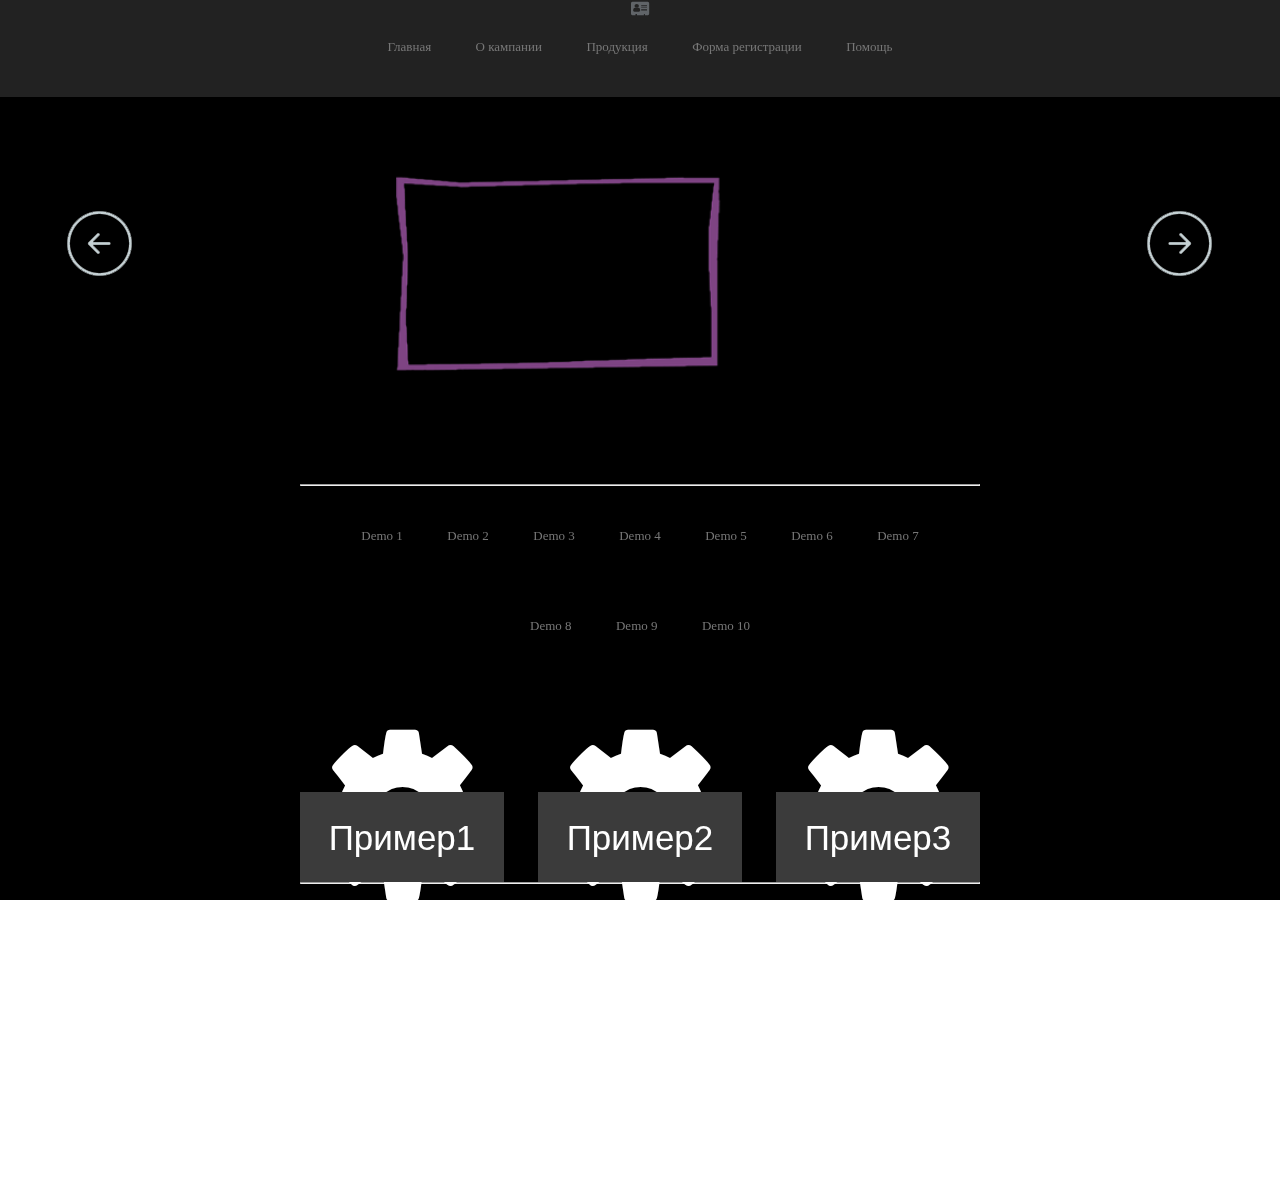
==== index.html @ 9a4ede52 "master" ====
<!DOCTYPE html>
<html>
<head>
	<title>Слайдер на CSS</title>
	<link rel="stylesheet" type="text/css" href="style.css">
	<i class="fa fa-address-card" aria-hidden="true"></i>
	    <link rel="stylesheet" type="text/css" href="css/style.css" />
        <script src="js/cufon-yui.js" type="text/javascript"></script>
        <script src="js/ChunkFive_400.font.js" type="text/javascript"></script>
        <link rel="stylesheet" type="text/css" href="css/demo.css" />
        <link rel="stylesheet" type="text/css" href="css/style3.css" />
        <link rel="stylesheet" href="http://maxcdn.bootstrapcdn.com/font-awesome/4.3.0/css/font-awesome.min.css">
		<script type="text/javascript" src="js/modernizr.custom.86080.js"></script>

	<meta charset="utf-8">


	<nav>
			
	<ul>
				<li><a href="index.html">Главная</a></li>
				<li><a href="index.html">О кампании</a></li>
				<li><a href="index.html">Продукция</a></li>
				<li class="drop">
					<a href="register.html">Форма регистрации</a>

					</style>

					
					<div class="dropdownContain">
						<div class="dropOut">
							<div class="triangle"></div>
							<ul>
								<li>Plan</li>
								<li>Account Settings</li>
								<li>Switch Account</li>
								<li>Sign Out</li>
							</ul>
						</div>


					</div>


				
				</li>
				<li><a href="#">Помощь</a></li>


			</ul>

	</nav>


</head></ul>



<body id="body">

        <ul class="body_slides">
            <li></li>
            <li></li>
            <li></li>
        </ul>




	<div class="all">
	

		<input checked type="radio" name="respond" id="desktop">
			<article id="slider">
					<input checked type="radio" name="slider" id="switch1">
					<input type="radio" name="slider" id="switch2">
					<input type="radio" name="slider" id="switch3">
					<input type="radio" name="slider" id="switch4">
					<input type="radio" name="slider" id="switch5">
				<div id="slides">
					<div id="overflow">
						<div class="image">
							<article><img src="visit/1.png"></article>
							<article><img src="visit/2.png"></article>
							<article><img src="visit/3.png"></article>
							<article><img src="visit/4.png"></article>
							<article><img src="visit/5.png"></article>
						</div>
					</div>
				</div>

				<div id="controls">
					<label for="switch1"></label>
					<label for="switch2"></label>
					<label for="switch3"></label>
					<label for="switch4"></label>
					<label for="switch5"></label>
				</div>
			</article>




	</div>
	<div class="new">
<br>
<br>
<br>
<br>
<br>
<br>
<br>
<br>
<br>
<br>
<br>
<br>
<br>
<br>
<hr>
<div class="midb">
            <div class="more">
                <ul>
                    <li><a href="index.html">Demo 1</a></li>
                    <li class="selected"><a href="index2.html">Demo 2</a></li>
                    <li><a href="index3.html">Demo 3</a></li>
                    <li><a href="index4.html">Demo 4</a></li>
                    <li><a href="index5.html">Demo 5</a></li>
                    <li><a href="index6.html">Demo 6</a></li>
                    <li><a href="index7.html">Demo 7</a></li>
                    <li><a href="index8.html">Demo 8</a></li>
                    <li><a href="index9.html">Demo 9</a></li>
                    <li><a href="index10.html">Demo 10</a></li>
                </ul>
            </div>

<div class="modern">
	
<div class="bulletsBlock">
    <div class="bullet-item">
        <span class="iconBullet fa fa-cog"></span>
        <p class="titleBullet">Пример1</p>
        <p class="hideText">Дополнительный<br>скрытый текст 1</p>
    </div>
 
    <div class="bullet-item">
        <span class="iconBullet fa fa-cog"></span>
        <p class="titleBullet">Пример2</p>
        <p class="hideText">Дополнительный<br>скрытый текст 1</p>
    </div>
 
    <div class="bullet-item">
        <span class="iconBullet fa fa-cog"></span>
        <p class="titleBullet">Пример3</p>
        <p class="hideText">Дополнительный<br>скрытый текст 1</p>
    </div>
</div>

</div>

				</div>
				<hr>

</div>
</div>

<br>
<br>
<br>
<br>
<br>
<br>
<br>




</div>

<!-- BEGIN JIVOSITE CODE {literal} -->
<script type='text/javascript'>
(function(){ var widget_id = '4MG8WZhNES';var d=document;var w=window;function l(){
var s = document.createElement('script'); s.type = 'text/javascript'; s.async = true; s.src = '//code.jivosite.com/script/widget/'+widget_id; var ss = document.getElementsByTagName('script')[0]; ss.parentNode.insertBefore(s, ss);}if(d.readyState=='complete'){l();}else{if(w.attachEvent){w.attachEvent('onload',l);}else{w.addEventListener('load',l,false);}}})();</script>
<!-- {/literal} END JIVOSITE CODE --></body>
</div>
</html>
---- style.css ----
body {
	
	color: #606468;
	font-family: 'Open Sans', Arial, sans-serif;
	font-size: 14px;
	line-height: 1.5em;
	margin-left: 400px;
	margin-right: 400px;
	margin-top: 50px;
}
@charset "utf-8";
/* CSS Document */


*{
	margin:0;
	padding:0;
}

h1{
	font-size:35px;
}
h2{
	font-size:20px;
	padding:0px 0px 40px 0px;
	color:#aaa;
}
h2 span{
	color:#ffa800;
}
a{
	color:#777;
}
a:hover{
	color:#222;
}
p{
	padding:5px 0px;
}
.wrapper{
	width:960px;
	margin:20px auto;
	min-height:550px;
}
.box{
	width:49%;
}
.left{
	float:left;
}
.right{
	float:right;
}
.clear{
	clear:both;
}
a.back{
	color:#777;
	position:fixed;
	top:5px;
	right:10px;
	text-decoration:none;
}
/* Form Style */
.form_wrapper{
	background:#fff;
	border:5px solid #ddd; opacity: 0.9;
	margin:0 auto;
	width:550px;
	font-size:16px;
	-moz-box-shadow:1px 1px 7px #ccc;
	-webkit-box-shadow:1px 1px 7px #ccc;
	box-shadow:1px 1px 7px #ccc;
}
.form_wrapper h3{
	padding:20px 30px 20px 30px;
	background-color:#444;
	color:#fff;
	font-size:25px;
	border-bottom:1px solid #ddd;
}
.form_wrapper form{
	display:none;
	background:#fff;
}
.form_wrapper .column{
	width:47%;
	float:left;
}
form.active{
	display:block;
}
form.login{
	width:550px;
}
form.register{
	width:550px;
}
form.forgot_password{
	width:300px;
}
.form_wrapper a{
	text-decoration:none;
	color:#777;
	font-size:12px;
}
.form_wrapper a:hover{
	color:#000;
}
.form_wrapper label{
	display:block;
	padding:10px 30px 0px 30px;
	margin:10px 0px 0px 0px;
}
.form_wrapper input[type="text"],
.form_wrapper input[type="password"]{
	border: solid 1px #E5E5E5;
	background: #FFFFFF;
	margin: 5px 30px 0px 30px;
	padding: 9px;
	display:block;
	font-size:16px;
	width:76%;
	background: 
		-webkit-gradient(
			linear,
			left top,
			left 25,
			from(#FFFFFF),
			color-stop(4%, #EEEEEE),
			to(#FFFFFF)
		);
	background: 
		-moz-linear-gradient(
			top,
			#FFFFFF,
			#EEEEEE 1px,
			#FFFFFF 25px
			);
	-moz-box-shadow: 0px 0px 8px #f0f0f0;
	-webkit-box-shadow: 0px 0px 8px #f0f0f0;
	box-shadow: 0px 0px 8px #f0f0f0;
}
.form_wrapper input[type="text"]:focus,
.form_wrapper input[type="password"]:focus{
	background:#feffef;
}
.form_wrapper .bottom{
	background-color:#444;
	border-top:1px solid #ddd;
	margin-top:20px;
	clear:both;
	color:#fff;
	text-shadow:1px 1px 1px #000;
}
.form_wrapper .bottom a{
	display:block;
	clear:both;
	padding:10px 30px;
	text-align:right;
	color:#ffa800;
	text-shadow:1px 1px 1px #000;
}
.form_wrapper a.forgot{
	float:right;
	font-style:italic;
	line-height:24px;
	color:#ffa800;
	text-shadow:1px 1px 1px #fff;
}
.form_wrapper a.forgot:hover{
	color:#000;
}
.form_wrapper div.remember{
	float:left;
	width:140px;
	margin:20px 0px 20px 30px;
	font-size:11px;
}
.form_wrapper div.remember input{
	float:left;
	margin:2px 5px 0px 0px;
}
.form_wrapper span.error{
	visibility:hidden;
	color:red;
	font-size:11px;
	font-style:italic;
	display:block;
	margin:4px 30px;
}
.form_wrapper input[type="submit"] {
	background: #e3e3e3;
	border: 1px solid #ccc;
	color: #333;
	font-family: "Trebuchet MS", "Myriad Pro", sans-serif;
	font-size: 14px;
	font-weight: bold;
	padding: 8px 0 9px;
	text-align: center;
	width: 150px;
	cursor:pointer;
	float:right;
	margin:15px 20px 10px 10px;
	text-shadow: 0px 1px 0px #fff;
	-moz-border-radius: 4px;
	-webkit-border-radius: 4px;
	border-radius: 4px;
	-moz-box-shadow: 0px 0px 2px #fff inset;
	-webkit-box-shadow: 0px 0px 2px #fff inset;
	box-shadow: 0px 0px 2px #fff inset;
}
.form_wrapper input[type="submit"]:hover {
	background: #d9d9d9;
	-moz-box-shadow: 0px 0px 2px #eaeaea inset;
	-webkit-box-shadow: 0px 0px 2px #eaeaea inset;
	box-shadow: 0px 0px 2px #eaeaea inset;
	color: #222;
}

Cufon.registerFont({"w":237,"face":{"font-family":"ChunkFive","font-weight":400,"font-stretch":"normal","units-per-em":"360","panose-1":"0 0 0 0 0 0 0 0 0 0","ascent":"270","descent":"-90","x-height":"5","bbox":"-4 -293 369 83","underline-thickness":"18","underline-position":"-18","unicode-range":"U+0020-U+007C"},"glyphs":{" ":{"w":90},"e":{"d":"159,-60r31,35v-65,53,-182,46,-188,-66v-6,-105,156,-123,183,-42v4,13,8,40,0,61r-113,0v2,10,7,30,37,30v12,0,31,-2,50,-18xm101,-136v-22,0,-27,19,-28,28r54,0v0,-14,-3,-28,-26,-28","w":195},"f":{"d":"148,-267r-22,41v-10,-5,-31,-9,-31,15r0,31r33,0r0,47r-33,0r0,86r22,0r0,47r-108,0r0,-47r15,0r0,-86r-15,0r0,-47r15,0v1,-53,-10,-96,71,-96v19,0,44,4,53,9","w":138},"g":{"d":"9,42r19,-40v8,7,35,23,62,23v38,0,44,-19,42,-46v-5,6,-19,20,-42,20v-62,0,-86,-45,-86,-90v0,-71,73,-118,128,-78r7,-11r86,0r0,47r-22,0r0,108v0,60,-36,99,-112,99v-40,0,-68,-19,-82,-32xm80,-92v0,22,10,44,26,44v14,0,26,-18,26,-46v0,-24,-12,-43,-26,-43v-15,0,-26,18,-26,45","w":230},"h":{"d":"122,-47r0,47r-113,0r0,-47r15,0r0,-176r-15,0r0,-47r87,0r0,112v4,-6,31,-28,57,-28v80,0,60,71,63,139r17,0r0,47r-93,0r0,-98v0,-12,0,-33,-21,-33v-34,0,-20,51,-23,84r26,0"},"i":{"d":"110,-47r0,47r-101,0r0,-47r15,0r0,-86r-15,0r0,-47r84,0r0,133r17,0xm58,-196v-49,-2,-53,-72,0,-73v52,0,53,74,0,73","w":118},"j":{"d":"46,-25r0,-108r-15,0r0,-47r83,0r0,155v0,45,-13,100,-109,100r0,-48v42,0,41,-35,41,-52xm80,-196v-49,-2,-53,-72,0,-73v52,0,53,74,0,73","w":129},"o":{"d":"104,5v-51,0,-101,-32,-100,-96v0,-60,49,-93,99,-93v57,0,99,35,100,95v1,60,-44,94,-99,94xm104,-41v15,0,25,-21,25,-48v0,-27,-9,-49,-26,-49v-14,0,-25,22,-25,48v0,30,11,49,26,49","w":206},"u":{"d":"5,-132r0,-48r88,0r0,87v0,31,4,45,19,45v32,0,21,-52,23,-84r-24,0r0,-48r93,0r0,132r18,0r0,48r-68,0r-10,-23v-8,9,-20,28,-51,28v-73,0,-75,-63,-72,-137r-16,0","w":227},"t":{"d":"5,-133r0,-47r20,0r0,-33r66,-21r0,54r34,0r0,47r-34,0r0,64v0,12,-2,29,12,29v5,0,15,-3,22,-6r0,46v-11,4,-35,6,-43,6v-78,3,-52,-74,-57,-139r-20,0","w":130},"B":{"d":"244,-73v0,98,-142,69,-235,73r0,-47r21,0r0,-158r-21,0r0,-47v84,3,222,-20,222,62v0,30,-8,45,-35,56v26,7,48,26,48,61xm104,-47v31,2,57,0,58,-31v1,-29,-27,-34,-58,-31r0,62xm151,-178v0,-27,-21,-27,-47,-26r0,54v27,2,47,-1,47,-28","w":247},"D":{"d":"117,0r-108,0r0,-48r22,0r0,-156r-22,0r0,-48r110,0v87,0,137,54,137,123v0,82,-50,129,-139,129xm173,-129v0,-44,-19,-81,-68,-75r0,156v51,5,68,-31,68,-81","w":259},"C":{"d":"199,-91r43,46v-24,27,-63,51,-110,51v-76,0,-127,-49,-127,-129v0,-110,112,-166,165,-108r9,-21r56,0r0,103r-64,0v-1,-23,-13,-46,-39,-46v-57,0,-58,139,10,139v30,0,54,-31,57,-35","w":246},"N":{"d":"285,-252r0,47r-24,0r0,205r-77,0r-92,-137r0,91r28,0r0,46r-111,0r0,-46r21,0r0,-159r-21,0r0,-47r104,0r88,132r0,-85r-25,0r0,-47r109,0","w":293},"n":{"d":"120,-47r0,47r-111,0r0,-47r15,0r0,-86r-15,0r0,-47r77,0r8,22v12,-17,28,-28,51,-28v80,0,64,70,66,139r17,0r0,47r-91,0r0,-98v0,-12,1,-34,-20,-34v-34,0,-20,51,-23,85r26,0","w":232},"l":{"d":"114,-47r0,47r-105,0r0,-47r15,0r0,-177r-15,0r0,-46r84,0r0,223r21,0","w":119},"m":{"d":"116,-47r0,47r-107,0r0,-47r15,0r0,-85r-15,0r0,-48r68,0r8,22v6,-7,22,-27,45,-27v36,0,48,17,54,26v11,-13,28,-26,53,-26v77,2,66,68,67,136r17,0r0,49r-91,0r0,-88v0,-17,3,-45,-14,-45v-33,0,-14,55,-19,85r22,0r0,48r-93,0r0,-92v0,-29,-1,-41,-15,-41v-30,2,-12,58,-17,86r22,0","w":326},"p":{"d":"149,-88v0,-22,-10,-44,-26,-44v-14,0,-26,18,-26,46v0,24,12,43,26,43v15,0,26,-18,26,-45xm9,73r0,-47r15,0r0,-158r-15,0r0,-48r82,0r7,13v7,-5,21,-16,43,-16v56,0,85,43,85,94v0,79,-82,113,-129,79r0,36r20,0r0,47r-108,0","w":229},"q":{"d":"138,-93v0,-22,-10,-44,-26,-44v-14,0,-26,18,-26,46v0,24,12,43,26,43v15,0,26,-18,26,-45xm114,83r0,-47r24,0r0,-48v-51,37,-129,0,-129,-79v0,-81,81,-113,129,-78r7,-11r84,0r0,47r-18,0r0,168r18,0r0,48r-115,0"},"r":{"d":"111,-47r0,47r-102,0r0,-47r16,0r0,-86r-16,0r0,-47r68,0r11,23v9,-17,19,-32,56,-32r0,65v-49,-5,-55,30,-51,77r18,0","w":149},"P":{"d":"9,-204r0,-48r117,0v84,0,99,36,99,77v-1,57,-57,77,-122,72r0,55r22,0r0,48r-116,0r0,-48r20,0r0,-156r-20,0xm154,-172v0,-28,-21,-36,-51,-33r0,63v28,2,51,-5,51,-30","w":230},"x":{"d":"135,-135r0,-45r92,0r0,45r-24,0r-38,39r45,51r17,0r0,45r-115,0r0,-45r17,0r-27,-29r-26,29r23,0r0,45r-92,0r0,-45r24,0r37,-41r-45,-49r-16,0r0,-45r117,0r0,45r-17,0r25,27r27,-27r-24,0","w":233},"w":{"d":"102,-55v-1,-23,16,-94,27,-125r66,0v12,32,26,99,30,125v1,-18,9,-57,16,-78r-15,0r0,-47r88,0r0,47r-15,0r-42,133r-76,0r-25,-81r-26,81r-74,0r-41,-133r-15,0r0,-47r97,0r0,47r-12,0v7,20,16,59,17,78","w":313},"d":{"d":"132,-170r0,-53r-16,0r0,-47r90,0r0,223r17,0r0,47r-84,0r-7,-13v-5,4,-20,16,-45,16v-51,0,-83,-45,-83,-95v0,-76,79,-113,128,-78xm81,-92v0,22,10,44,26,44v14,0,25,-18,25,-46v0,-24,-11,-43,-25,-43v-15,0,-26,18,-26,45","w":228},"k":{"d":"110,0r-96,0r0,-47r14,0r0,-176r-14,0r0,-47r83,0r0,163r42,-25r-26,0r0,-48r100,0r0,48v-25,-3,-39,6,-52,15r49,70r18,0r0,47r-107,0r0,-47r15,0r-27,-39r-13,9r0,30r14,0r0,47","w":235},"K":{"d":"122,-252r0,47r-19,0r0,58r67,-58r-26,0r0,-47r120,0r0,47r-21,0r-52,45r73,113r20,0r0,47r-140,0r0,-47r24,0r-38,-61r-27,23r0,38r19,0r0,47r-113,0r0,-47r19,0r0,-158r-19,0r0,-47r113,0","w":293},"v":{"d":"91,-134v12,20,22,57,28,76v1,-22,19,-56,28,-76r-19,0r0,-46r93,0r0,46r-19,0r-62,134r-56,0r-67,-134r-17,0r0,-46r109,0r0,46r-18,0","w":220},"y":{"d":"114,-78r24,-56r-17,0r0,-46r91,0r0,45r-17,0r-68,166v-10,22,-26,51,-78,51v-19,0,-32,-9,-43,-18r27,-43v13,15,38,17,44,-7r5,-15r-70,-133r-15,0r0,-46r111,0r0,46r-17,0","w":208},"E":{"d":"9,-204r0,-48r217,0r0,80r-62,0r0,-32r-58,0r0,50r69,0r0,47r-69,0r0,59r58,0r0,-33r62,0r0,81r-217,0r0,-48r23,0r0,-156r-23,0","w":235},"W":{"d":"94,-205v8,35,15,93,23,124v5,-34,26,-126,36,-171r75,0r22,100v7,22,5,57,13,71v4,-41,15,-86,23,-124r-20,0r0,-47r103,0r0,47r-20,0r-53,205r-86,0v-12,-42,-17,-91,-32,-130v-6,46,-20,87,-30,130r-84,0r-47,-205r-21,0r0,-47r119,0r0,47r-21,0","w":365,"k":{"a":22,"s":22,"y":11,"r":22,"u":11,"o":22,"e":22}},"H":{"d":"9,-204r0,-48r117,0r0,48r-23,0r0,54r69,0r0,-54r-22,0r0,-48r117,0r0,48r-20,0r0,156r20,0r0,48r-117,0r0,-48r22,0r0,-54r-69,0r0,54r23,0r0,48r-117,0r0,-48r20,0r0,-156r-20,0","w":276},"U":{"d":"5,-205r0,-47r115,0r0,47r-20,0v0,51,-8,161,36,148v22,0,37,-9,37,-71r0,-76r-20,0r0,-48r107,0r0,47r-20,0r0,87v0,85,-35,124,-103,124v-73,0,-111,-40,-111,-122r0,-89r-21,0","w":265},"M":{"d":"261,-47r-2,-141r-48,188r-76,0v-16,-65,-37,-116,-48,-188v-4,44,0,96,-1,142r21,0r0,46r-98,0r0,-46r19,0r0,-159r-19,0r0,-47r137,0r36,135r35,-135r137,0r0,47r-20,0r0,158r20,0r0,47r-114,0r0,-47r21,0","w":362},"@":{"d":"67,-84v-5,-46,68,-109,108,-60r2,-14r36,5r-14,103v32,18,50,-27,50,-49v0,-54,-43,-98,-113,-98v-73,0,-104,68,-104,115v0,59,48,108,111,108v54,0,84,-26,84,-26r17,24v0,0,-37,32,-101,32v-74,0,-141,-55,-141,-138v0,-60,40,-145,134,-145v89,0,143,57,143,128v0,31,-14,84,-67,84v-19,0,-27,-7,-32,-12v-51,40,-106,8,-113,-57xm170,-102v-4,-9,-14,-24,-30,-24v-42,-1,-41,79,-8,80v10,0,20,-3,31,-9","w":280},"G":{"d":"188,0r-12,-23v-8,13,-30,26,-58,26v-63,0,-113,-48,-113,-126v0,-78,55,-133,111,-133v52,0,64,24,70,30r8,-26r53,0r0,107r-64,0v-1,-29,-20,-46,-41,-46v-29,0,-49,32,-49,68v0,56,58,87,83,48r0,-15r-22,0r0,-39r120,0r0,39r-14,0r0,90r-72,0","w":279},"T":{"d":"5,-252r242,0r0,94r-53,0r0,-46r-30,0r0,156r30,0r0,48r-134,0r0,-48r29,0r0,-156r-31,0r0,46r-53,0r0,-94","w":252,"k":{"a":22,"s":22,"y":14,"r":22,"u":14,"o":22,"e":22}},"R":{"d":"9,-204r0,-48r117,0v84,0,100,34,100,75v0,28,-22,48,-52,52v25,4,47,25,47,51v0,25,13,32,17,13r0,-12r24,0v2,43,-5,77,-53,77v-47,0,-70,-25,-70,-67v0,-33,-4,-40,-36,-40r0,55r22,0r0,48r-116,0r0,-48r20,0r0,-156r-20,0xm154,-173v0,-28,-21,-34,-51,-32r0,61v28,2,51,-4,51,-29","w":265},"V":{"d":"140,-124v8,18,7,36,13,43v7,-39,32,-87,46,-124r-19,0r0,-47r102,0r0,47r-18,0r-86,205r-66,0r-96,-205r-20,0r0,-47r133,0r0,47r-20,0","w":278,"k":{"a":22,"y":22,"u":22,"o":22,"e":22}},"X":{"d":"129,-46r0,46r-120,0r0,-46r31,0r53,-69r-65,-90r-19,0r0,-47r143,0r0,47r-21,0r35,48r37,-48r-32,0r0,-47r120,0r0,47r-31,0r-54,70r65,88r21,0r0,47r-144,0r0,-47r20,0r-34,-47r-38,48r33,0","w":300},"s":{"d":"73,-130v16,28,103,20,103,80v0,59,-99,70,-122,28r-4,22r-45,0r0,-65r49,0v0,19,27,24,38,24v7,0,16,-2,16,-12v0,-11,-27,-13,-53,-22v-24,-9,-48,-23,-48,-57v0,-63,95,-65,117,-24r3,-24r44,0r0,65r-47,0v0,-15,-19,-28,-37,-28v-8,0,-14,4,-14,13","w":182},"S":{"d":"72,0r-63,0r0,-91r67,0v0,30,30,36,45,36v13,0,31,-3,31,-18v0,-28,-138,-16,-138,-108v0,-88,122,-101,161,-40r3,-31r62,0r0,91r-65,0v0,-27,-21,-42,-46,-42v-10,0,-25,6,-25,19v0,37,143,28,143,113v0,90,-135,93,-171,43","w":255},"Q":{"d":"157,-2v-89,12,-152,-30,-152,-125v0,-73,49,-126,121,-126v124,0,153,142,94,218v1,21,23,33,23,7r0,-10r23,0v3,44,-11,75,-54,76v-30,0,-47,-19,-55,-40xm86,-108v14,-20,62,-23,83,-3v5,-43,-13,-89,-43,-89v-26,0,-47,48,-40,92xm104,-66v12,14,30,16,44,4v-2,-41,-36,-35,-44,-4","w":271},"z":{"d":"56,-108r-47,0r0,-72r178,0r0,46r-85,87r37,0r0,-25r51,0r0,72r-181,0r0,-47r87,-87r-40,0r0,26","w":199},"Z":{"d":"72,-157r-61,0r0,-95r236,0r1,48r-132,156r67,0r0,-46r64,0r0,94r-238,0r0,-47r131,-157r-68,0r0,47","w":257},"?":{"d":"40,-172r-39,-39v42,-63,179,-67,179,27v0,59,-69,48,-57,100r-67,0r0,-29v0,-33,57,-51,57,-71v0,-14,-14,-17,-27,-17v-15,0,-34,15,-46,29xm46,-37v0,-18,15,-38,41,-38v26,0,43,17,43,38v0,20,-17,37,-43,37v-23,0,-41,-18,-41,-37","w":187},"F":{"d":"9,-204r0,-48r215,0r0,80r-63,0r0,-32r-55,0r0,63r69,0r0,47r-69,0r0,46r37,0r0,48r-134,0r0,-48r22,0r0,-156r-22,0","w":229,"k":{"a":22,"s":22,"y":11,"r":22,"u":11,"o":22,"e":22}},"I":{"d":"9,-204r0,-48r120,0r0,48r-23,0r0,156r23,0r0,48r-120,0r0,-48r23,0r0,-156r-23,0","w":137},"J":{"d":"8,69r-1,-47v30,9,45,-2,46,-49r0,-177r-31,0r0,-48r136,0r0,48r-30,0v-5,127,38,304,-120,273","w":166},"L":{"d":"9,-204r0,-48r114,0r0,48r-19,0r0,156r46,0r0,-46r61,0r0,94r-202,0r0,-48r20,0r0,-156r-20,0","w":219},"O":{"d":"134,6v-75,0,-129,-43,-129,-133v0,-78,52,-131,127,-131v88,0,129,52,129,133v0,81,-46,131,-127,131xm134,-50v23,0,37,-30,37,-75v0,-44,-12,-78,-40,-78v-22,0,-37,31,-37,76v0,47,17,77,40,77","w":266},".":{"d":"46,1v-53,0,-54,-77,0,-79v52,1,56,81,0,79","w":92},"a":{"d":"28,-123r-15,-42v45,-34,175,-43,176,49r0,70r22,0r0,46r-77,0r-9,-16v-38,44,-115,24,-120,-37v-5,-56,76,-84,111,-54v9,-51,-66,-32,-88,-16xm74,-57v-1,23,37,19,42,5v0,-17,1,-24,-21,-24v-14,0,-21,8,-21,19","w":216},"b":{"d":"92,0r-81,0r0,-47r15,0r0,-176r-15,0r0,-47r87,0r0,104v8,-9,29,-17,47,-17v55,0,83,46,83,94v0,75,-79,118,-130,77xm149,-88v0,-22,-10,-44,-26,-44v-14,0,-25,18,-25,46v0,24,11,43,25,43v15,0,26,-18,26,-45","w":236},"c":{"d":"130,-99v-1,-17,-6,-37,-23,-37v-45,0,-42,90,5,88v19,0,32,-7,44,-20r32,36v-47,57,-188,51,-188,-59v0,-85,90,-114,134,-72r6,-17r43,0r0,81r-53,0","w":191},"[":{"d":"10,-204r0,-48r117,0v84,0,99,41,99,82v0,27,-15,46,-38,59r40,64r21,0r0,47r-69,0r-60,-96r-16,0r0,48r22,0r0,48r-116,0r0,-48r21,0r0,-156r-21,0xm156,-172v0,-28,-22,-36,-52,-33r0,63v29,2,53,-5,52,-30","w":259},"\\":{"d":"187,28r-51,1r-134,-300r51,0","w":188},"]":{"d":"119,0r-108,0r0,-47r15,0r0,-176r-15,0r0,-47r83,0r0,163r42,-25r-26,0r0,-48r101,0r0,48v-24,-2,-39,4,-51,13r50,72r15,0r0,47r-58,0r-61,-86r-12,9r0,30r25,0r0,47","w":232},"Y":{"d":"101,-206v12,21,24,45,33,68v7,-21,23,-47,33,-68r-19,0r0,-46r96,0r0,46r-19,0r-67,117r0,42r21,0r0,47r-116,0r0,-47r21,0r0,-42r-70,-117r-18,0r0,-46r124,0r0,46r-19,0","w":240,"k":{"a":22,"s":22,"y":11,"r":22,"u":14,"o":29,"e":22}},"1":{"d":"26,-165r-17,-39v21,-10,37,-17,63,-48r64,0r0,204r34,0r0,48r-144,0r0,-48r36,0r0,-133","w":178},"2":{"d":"191,-177v3,66,-86,85,-111,129r63,0r0,-29r60,0r0,77r-194,0r0,-52v20,-32,31,-42,53,-61v27,-22,63,-39,63,-61v0,-42,-63,-19,-74,4r-39,-41v45,-66,174,-61,179,34","w":212},"3":{"d":"189,-75v0,92,-146,101,-184,39r37,-38v16,24,78,38,80,-4v1,-29,-28,-28,-57,-27r0,-43v27,1,57,1,57,-24v0,-41,-53,-33,-74,-7r-35,-42v13,-14,44,-35,77,-35v84,0,118,86,66,122v12,8,33,27,33,59","w":194},"4":{"d":"4,-71r0,-51r103,-130r75,0r0,142r19,0r0,39r-19,0r0,23r19,0r0,48r-116,0r0,-48r22,0r0,-23r-103,0xm54,-110r53,0r0,-66","w":210},"5":{"d":"202,-86v0,104,-154,114,-197,47r40,-41v19,32,88,39,90,-9v2,-37,-56,-45,-71,-18r-46,-21r22,-124r143,0r0,54r-97,0r-6,35v52,-26,122,6,122,77","w":207},"'":{"d":"13,-252r71,0r-13,107r-45,0","w":98},",":{"d":"39,70r-41,-24v26,-32,38,-63,34,-117r66,18v1,46,-22,90,-59,123","w":97},":":{"d":"45,3v-51,0,-53,-77,0,-79v54,2,54,80,0,79xm45,-107v-50,0,-54,-76,0,-78v53,1,55,79,0,78","w":91},"6":{"d":"197,-227r-25,47v-12,-7,-30,-19,-52,-19v-27,0,-44,22,-48,49v45,-39,132,-9,132,62v0,48,-34,89,-93,91v-59,2,-103,-40,-105,-112v-1,-48,11,-144,106,-147v24,-1,64,11,85,29xm110,-116v-17,0,-31,13,-37,20v0,18,11,43,34,43v37,2,46,-63,3,-63","w":209},"7":{"d":"5,-180r0,-72r195,0r0,48r-97,204r-77,0r96,-204r-59,0r0,24r-58,0","w":203},"8":{"d":"101,5v-96,0,-128,-101,-57,-142v-56,-40,-20,-119,59,-119v84,0,113,88,56,120v69,40,34,141,-58,141xm89,-108v-29,12,-26,63,12,62v18,0,33,-10,33,-30v0,-25,-28,-31,-45,-32xm112,-164v25,-8,20,-49,-10,-47v-14,0,-26,11,-26,23v0,20,24,24,36,24","w":201},"9":{"d":"13,-25r24,-47v28,23,102,30,97,-31v-43,43,-129,7,-129,-62v0,-48,35,-89,94,-91v59,-2,105,41,107,113v1,55,-13,143,-108,146v-24,1,-64,-10,-85,-28xm99,-136v17,0,28,-14,34,-21v0,-18,-7,-42,-30,-42v-38,0,-48,63,-4,63","w":211},"-":{"d":"9,-62r0,-48r104,0r0,48r-104,0","w":122},";":{"d":"62,-100v-52,-1,-55,-78,0,-80v53,1,55,81,0,80xm2,46r41,24v37,-33,60,-77,59,-123r-66,-18v4,54,-8,85,-34,117","w":108},"=":{"d":"9,-62r0,-48r148,0r0,48r-148,0xm9,-141r0,-48r148,0r0,48r-148,0","w":166},"0":{"d":"109,4v-60,0,-104,-42,-104,-131v0,-76,42,-129,102,-129v71,0,103,51,103,131v0,80,-36,129,-101,129xm109,-51v17,0,29,-30,29,-74v1,-91,-60,-98,-61,-2v0,46,18,76,32,76","w":215},"!":{"d":"10,-37v0,-18,15,-38,41,-38v26,0,43,17,43,38v0,20,-17,37,-43,37v-23,0,-41,-18,-41,-37xm31,-93v-11,-49,-23,-96,-19,-159r86,0v4,64,-8,111,-20,159r-47,0","w":110},"(":{"d":"94,-293r37,38v-17,21,-56,65,-56,143v0,80,35,124,56,149r-37,38v-39,-35,-85,-105,-85,-187v0,-85,55,-155,85,-181","w":139},")":{"d":"9,-255r37,-38v30,26,85,96,85,181v0,82,-46,153,-85,188r-37,-39v21,-25,55,-69,55,-149v0,-78,-38,-122,-55,-143","w":139},"\"":{"d":"13,-252r69,0r-11,107r-45,0xm100,-252r69,0r-13,107r-45,0","w":181},"$":{"d":"81,-279r50,0r0,37v8,4,16,10,21,18r2,-20r53,0r0,84r-55,0v0,-25,-17,-40,-40,-40v-9,0,-22,6,-22,18v0,35,122,28,122,108v0,53,-44,69,-81,70r0,37r-50,0r0,-47v-6,-4,-13,-9,-19,-14r-4,22r-53,0r0,-87r57,0v0,29,29,35,43,35v10,0,27,-3,27,-18v0,-27,-117,-22,-117,-103v0,-48,36,-68,66,-70r0,-30","w":217},"%":{"d":"257,0v-43,0,-74,-29,-74,-75v0,-44,36,-73,73,-73v47,0,74,30,74,75v0,42,-27,73,-73,73xm80,-110v-43,0,-75,-29,-75,-75v0,-44,36,-73,73,-73v47,0,74,29,74,74v0,42,-26,74,-72,74xm109,0r-41,0r156,-252r41,0xm237,-75v0,53,40,56,39,2v1,-50,-39,-56,-39,-2xm80,-143v11,0,18,-16,18,-41v1,-50,-39,-55,-39,-1v0,26,12,42,21,42","w":335},"\/":{"d":"53,29r-51,-1r134,-299r51,0","w":188},"+":{"d":"188,-157r0,47r-66,0r0,66r-47,0r0,-66r-66,0r0,-47r66,0r0,-66r47,0r0,66r66,0","w":196},"<":{"d":"13,-122r0,-45r154,-64r18,44r-110,42r110,43r-18,44","w":197},">":{"d":"185,-167r0,45r-155,63r-17,-44r110,-42r-110,-42r17,-44","w":197},"&":{"d":"99,5v-103,-1,-132,-108,-42,-152v-50,-33,-24,-109,50,-109v94,0,98,93,38,114r33,33v9,-16,15,-33,19,-48r77,0r0,46r-35,0v-6,17,-13,30,-21,42v12,10,17,26,43,22r0,47r-53,0r-24,-23v-19,18,-51,28,-85,28xm71,-76v0,37,47,32,72,12v-17,-14,-29,-33,-48,-45v-10,6,-24,20,-24,33xm128,-194v0,-10,-6,-22,-21,-22v-11,0,-18,11,-18,20v0,29,39,37,39,2","w":277},"A":{"d":"291,-47r0,47r-144,0r0,-47r34,0r-8,-25r-74,0r-7,25r28,0r0,47r-115,0r0,-47r25,0r48,-158r-14,0r0,-47r138,0r64,205r25,0xm136,-193r-23,78r47,0","w":296},"|":{"d":"36,-252r48,0r0,325r-48,0r0,-325","w":119},"_":{"d":"9,0r0,-30r234,0r0,30r-234,0","w":251},"*":{"d":"136,-142r-33,25r-28,-40r-30,41r-32,-26r31,-34r-42,-15r15,-35r41,19r-5,-45r44,0r-6,46r41,-20r15,35r-44,15","w":148},"^":{"d":"82,-252r52,0r77,143r-64,0r-39,-81r-40,81r-64,0","w":214},"#":{"d":"25,-156r0,-49r56,0r17,-66r47,0r-17,66r48,0r17,-66r48,0r-17,66r41,0r0,49r-53,0r-11,41r44,0r0,49r-56,0r-17,66r-47,0r16,-66r-48,0r-17,66r-47,0r16,-66r-40,0r0,-49r53,0r10,-41r-43,0xm116,-156r-11,41r49,0r10,-41r-48,0","w":270},"\u00a0":{"w":90}}});

//the form wrapper (includes all forms)
var $form_wrapper   = $('#form_wrapper'),
 
//the current form is the one with class "active"
$currentForm    = $form_wrapper.children('form.active'),
     
//the switch form links
$linkform       = $form_wrapper.find('.linkform');
$form_wrapper.children('form').each(function(i){
    var $theForm    = $(this);
    //solve the inline display none problem when using fadeIn/fadeOut
    if(!$theForm.hasClass('active'))
        $theForm.hide();
    $theForm.data({
        width   : $theForm.width(),
        height  : $theForm.height()
    });
});
setWrapperWidth();

$linkform.bind('click',function(e){
    var $link   = $(this);
    var target  = $link.attr('rel');
    $currentForm.fadeOut(400,function(){
        //remove class "active" from current form
        $currentForm.removeClass('active');
        //new current form
        $currentForm= $form_wrapper.children('form.'+target);
        //animate the wrapper
        $form_wrapper.stop()
                     .animate({
                        width   : $currentForm.data('width') + 'px',
                        height  : $currentForm.data('height') + 'px'
                     },500,function(){
                        //new form gets class "active"
                        $currentForm.addClass('active');
                        //show the new form
                        $currentForm.fadeIn(400);
                     });
    });
    e.preventDefault();
});
function setWrapperWidth(){
    $form_wrapper.css({
        width   : $currentForm.data('width') + 'px',
        height  : $currentForm.data('height') + 'px'
    });
}

$form_wrapper.find('input[type="submit"]')
             .click(function(e){
                e.preventDefault();
             }); 



#slider { /*положение слайдера*/
    position: relative;
	text-align: center;
    top: -10px;

}

#slider{ /*центровка слайдера*/
	margin: 0 auto;
}

#slides article{ /*все изображения справа друг от доруга*/
	width: 20%;
	float: left;
}

#slides .image{ /*устанавливает общий размер блока с изображениями*/
	width: 500%;
	line-height: 0;
}

#overflow{ /*сркывает все, что находится за пределами этого блока*/
	width: 100%;
	overflow: hidden;
}

article img{ /*размер изображений слайдера*/
	width: 50%;
}

#desktop:checked ~ #slider{ /*размер всего слайдера*/
	max-width: 980px; /*максимальнная длинна*/

}

/*настройка переключения и положения для левой стрелки*/
/*если свич1-5 активны, то идет обращение к лейблу из блока с id контролс*/
#switch1:checked ~ #controls label:nth-child(5), 
#switch2:checked ~ #controls label:nth-child(1),
#switch3:checked ~ #controls label:nth-child(2),
#switch4:checked ~ #controls label:nth-child(3),
#switch5:checked ~ #controls label:nth-child(4){
	background: url('prev.png') no-repeat; /*заливка фона картинкой без повторений*/
	float: left;
	margin: 0 0 0 -84px; /*сдвиг влево*/
	display: block;
	height: 68px;
	width: 68px;
}

/*настройка переключения и положения для правой стрелки*/
#switch1:checked ~ #controls label:nth-child(2), 
#switch2:checked ~ #controls label:nth-child(3),
#switch3:checked ~ #controls label:nth-child(4),
#switch4:checked ~ #controls label:nth-child(5),
#switch5:checked ~ #controls label:nth-child(1){
	background: url('next.png') no-repeat; /*заливка фона картинкой без повторений*/
	float: right;
	margin: 0 -84px 0 0; /*сдвиг вправо*/
	display: block;
	height: 68px;
	width: 68px;
}

label, a{ /*при наведении на стрелки или переключатели - курсор изменится*/
	cursor: pointer;
}

.all input{ /*скрывает стандартные инпуты (чекбоксы) на странице*/
	display: none;
}



/*позиция изображения при активации переключателя*/
#switch1:checked ~ #slides .image{
	margin-left: 0;
}

#switch2:checked ~ #slides .image{
	margin-left: -100%;
}

#switch3:checked ~ #slides .image{
	margin-left: -200%;
}

#switch4:checked ~ #slides .image{
	margin-left: -300%;
}

#switch5:checked ~ #slides .image{
	margin-left: -400%;
}

#controls{ /*положение блока всех управляющих элементов*/
	margin: -25% 0 0 0;
	width: 100%;
	height: 50px;
}

#active label{ /*стиль отдельного переключателя*/
	border-radius: 10px; /*скругление углов*/
	display: inline-block; /*расположение в строку*/
	width: 15px;
	height: 15px;
	background: #bbb;
}

#active{ /*расположение блока с переключателями*/
	margin: 23% 0 0;
	text-align: center;
}

#active label:hover{ /*поведение чекбокса при наведении*/
	background: #76c8ff;
	border-color: #777 !important; /*выполнение в любом случае*/
}

/*цвет активного лейбла при активации чекбокса*/
#switch1:checked ~ #active label:nth-child(1),
#switch2:checked ~ #active label:nth-child(2),
#switch3:checked ~ #active label:nth-child(3),
#switch4:checked ~ #active label:nth-child(4),
#switch5:checked ~ #active label:nth-child(5){
	background: #18a3dd;
	border-color: #18a3dd !important;
}

#slides .image{ /*анимация пролистывания изображений*/
	transition: all 800ms cubic-bezier(0.770, 0.000, 0.175, 1.000);

}

@keyframes slides{
	0%{opacity:0.4;}
	100%{opacity:1;}
}

#controls label:hover{ /*прозрачность стрелок при наведении*/
	opacity: 0.6;
}

#controls label{ /*прозрачность стрелок при отводе курсора*/
	transition: opacity 0.2s ease-out;
}

.line{
    border: 0;
    height: 1px;
    background: #333;
    background-image: -webkit-linear-gradient(left, #ccc, #333, #ccc);
    background-image:    -moz-linear-gradient(left, #ccc, #333, #ccc);
    background-image:     -ms-linear-gradient(left, #ccc, #333, #ccc);
    background-image:      -o-linear-gradient(left, #ccc, #333, #ccc);
}


.logo {
	background: no-repeat;
}



html, body, div, span, applet, object, iframe,h1, h2, h3, h4, h5, h6, p, blockquote, pre,a, abbr, acronym, address, big, cite, code,del, dfn, em, font, img, ins, kbd, q, s, samp,small, strike, strong, sub, sup, tt, var,b, u, i, center,dl, dt, dd, ol, ul, li,fieldset, form, label, legend,table, caption, tbody, tfoot, thead, tr, th, td {margin: 0;padding: 0;border: 0;outline: 0;font-size: 100%;vertical-align: baseline;background: transparent;}body {line-height: 1;}ol, ul {list-style: none;}blockquote, q {quotes: none;}blockquote:before, blockquote:after,q:before, q:after {content: '';content: none;} /* remember to define focus styles! */ :focus {outline: 0;} /* remember to highlight inserts somehow! */ins {text-decoration: none;}del {text-decoration: line-through;} /* tables still need 'cellspacing="0"' in the markup */ table {border-collapse: collapse;border-spacing: 0;}


/*---------- BODY --------------------------------*/

body {
	text-align: center;
	padding-bottom: 200px;
}

a {
	text-decoration: none;
}

/*---------- Wrapper --------------------*/

nav {
	width: 100%;
	height: 100px;
	background: #222;
	margin-bottom: 70px;
	margin-top: -20px;
}

ul {
	text-align: center;
}

ul li {
	font: 13px Verdana, 'Lucida Grande';
	cursor: pointer;
	-webkit-transition: padding .05s linear;
	-moz-transition: padding .05s linear;
	-ms-transition: padding .05s linear;
	-o-transition: padding .05s linear;
	transition: padding .05s linear;
	margin-top: 10px;
}
ul li.drop {
	position: relative;
}
ul > li {
	display: inline-block;
}
ul li a {
	line-height: 80px;
	padding: 0 20px;
	height: 80px;
	color: #777;
	-webkit-transition: all .1s ease-out;
	-moz-transition: all .1s ease-out;
	-ms-transition: all .1s ease-out;
	-o-transition: all .1s ease-out;
	transition: all .1s ease-out;
}
ul li a:hover {
	color: #eee;
	padding: 10px 35px; 
    overflow:hidden;
}

.dropOut .triangle {
	width: 0;
	height: 0;
	position: absolute;
	border-left: 8px solid transparent;
	border-right: 8px solid transparent;
	border-bottom: 8px solid white;
	top: -8px;
	left: 50%;
	margin-left: -8px;
}
.dropdownContain {
	width: 160px;
	position: absolute;
	z-index: 2;
	left: 50%;
	margin-left: -80px; /* half of width */
	top: -400px;
}
.dropOut {
	width: 160px;
	background: white;
	float: left;
	position: relative;
	margin-top: 0px;
	opacity: 0;
	-webkit-border-radius: 4px;
	-moz-border-radius: 4px;
	border-radius: 4px;
	-webkit-box-shadow: 0 1px 6px rgba(0,0,0,.15);
	-moz-box-shadow: 0 1px 6px rgba(0,0,0,.15);
	box-shadow: 0 1px 6px rgba(0,0,0,.15);
	-webkit-transition: all .1s ease-out;
	-moz-transition: all .1s ease-out;
	-ms-transition: all .1s ease-out;
	-o-transition: all .1s ease-out;
	transition: all .1s ease-out;
}

.dropOut ul {
	float: left;
	padding: 10px 0;
}
.dropOut ul li {
	text-align: left;
	float: left;
	width: 125px;
	padding: 12px 0 10px 15px;
	margin: 0px 10px;
	color: #777;
	-webkit-border-radius: 4px;
	-moz-border-radius: 4px;
	border-radius: 4px;
	-webkit-transition: background .1s ease-out;
	-moz-transition: background .1s ease-out;
	-ms-transition: background .1s ease-out;
	-o-transition: background .1s ease-out;
	transition: background .1s ease-out;
}

.dropOut ul li:hover {
	background: #f6f6f6;
}

ul li:hover a { color: white; }
ul li:hover .dropdownContain { top: 65px; }
ul li:hover .underline { border-bottom-color: #777; }
ul li:hover .dropOut { opacity: 1; margin-top: 8px; }

.new {
	margin-left: 300px;
	margin-right: 300px;
}

form{
        width:500px;
        margin:0 auto;
}




.body_slides{
    list-style:none;
    margin:0;
    padding:0;
    z-index:-2; 
    background:#000;}
.body_slides,
.body_slides:after{
    position: fixed;
    width:100%;
    height:100%;
    top:0px;
    left:0px;}
.body_slides:after { 
    content: '';
    background: transparent url(images/pattern.jpg) repeat top left;}
 
 
.body_slides li{
    width:100%;
    height:100%;
    position:absolute;
    top:0;
    left:0;
    background-size:cover;
    background-repeat:none;
    opacity:0;
    -webkit-animation: anim_slides 18s linear infinite 0s;
    -moz-animation: anim_slides 18s linear infinite 0s;
    -o-animation: anim_slides 18s linear infinite 0s;
    -ms-animation: anim_slides 18s linear infinite 0s;
    animation: anim_slides 18s linear infinite 0s;
}
.body_slides li:nth-child(1){
background-image: url(images/1.jpg) 
}
.body_slides li:nth-child(2){
-webkit-animation-delay: 6.0s;
-moz-animation-delay: 6.0s;
background-image: url(images/2.jpg) 
}
.body_slides li:nth-child(3){
-webkit-animation-delay: 12.0s;
-moz-animation-delay: 12.0s;
background-image: url(images/3.jpg) 
}
@-webkit-keyframes anim_slides {
0% {opacity:0;}
24% {opacity:1;}
36% {opacity:1;}
42% {opacity:0;}
100% {opacity:0;}
}

@-moz-keyframes anim_slides {
0% {opacity:0;}
24% {opacity:1;}
36% {opacity:1;}
42% {opacity:0;}
100% {opacity:0;}
}


 ​
.more {
	background-color: black;
	overflow:hidden;
}

.bulletsBlock:after {
    content: "";
    display: table;
    clear: both;
}
 
.bulletsBlock > div {
    width: 30%;
    float: left;
    background: rgba(0,0,0,0.3);
    margin-left:5%;
    text-align: center;
    position: relative;
    padding-bottom: 31.7%;
    cursor: pointer;
    -webkit-transition:all 0.35s linear;
    transition:all 0.35s linear;
}
 
.bulletsBlock > div:first-child {
    margin-left:0;
}
 
/*Тень снизу у блока при наведении*/
.bulletsBlock > div:hover {
    -webkit-box-shadow: 0 35px 35px -35px #000000;
    -moz-box-shadow: 0 35px 35px -35px #000000;
    box-shadow: 0 35px 35px -35px #000000;
}


.bullet-item span{
    line-height: 1.5em;
    font-size: 12.5em;
    color:#fff;
    position: absolute;
    top:0;
    left:0;
    display: block;
    width: 100%;
    -webkit-transition:all 0.35s ease;
    transition:all 0.35s ease;
}
 
/*Анимация иконки при наведении - уменьшение и сдвиг вверх*/
.bulletsBlock > div:hover span.iconBullet{
    line-height: 1.35em;
    font-size: 10.625em;
    top:-2.7%;
}

.titleBullet, .hideText {
    position: absolute;
    left:0;
    bottom:0;
    text-align: center;
    width: 100%;
    margin: 0;
    color: #fff;
    -webkit-transition:all 0.35s ease;
    transition:all 0.35s ease;
}
 
.titleBullet {
    line-height: 2.5em;
    font-size: 2.1875em;
    background:#3B3B3B;
    z-index: 10;
}
 
.hideText {
    line-height: 1.3em;
    font-size: 1.25em;
    padding: 1em 0;
    background:#3B3B3B;
    font-weight: 300;
    z-index: 8;
    height: 50px;
    -webkit-transition:all 0.35s linear 0.2s;
    transition:all 0.35s linear 0.2s;
}
 
/*Анимация при наведении видимого текстового блока*/
.bulletsBlock > div:hover p.titleBullet{
    bottom:80px;
}
 
/*Анимация при наведении скрытого текстового блока*/
.bulletsBlock > div:hover p.hideText{
    background:#454545;
}

/*!
 *  Font Awesome 4.6.3 by @davegandy - http://fontawesome.io - @fontawesome
 *  License - http://fontawesome.io/license (Font: SIL OFL 1.1, CSS: MIT License)
 */@font-face{font-family:'FontAwesome';src:url('../fonts/fontawesome-webfont.eot?v=4.6.3');src:url('../fonts/fontawesome-webfont.eot?#iefix&v=4.6.3') format('embedded-opentype'),url('../fonts/fontawesome-webfont.woff2?v=4.6.3') format('woff2'),url('../fonts/fontawesome-webfont.woff?v=4.6.3') format('woff'),url('../fonts/fontawesome-webfont.ttf?v=4.6.3') format('truetype'),url('../fonts/fontawesome-webfont.svg?v=4.6.3#fontawesomeregular') format('svg');font-weight:normal;font-style:normal}.fa{display:inline-block;font:normal normal normal 14px/1 FontAwesome;font-size:inherit;text-rendering:auto;-webkit-font-smoothing:antialiased;-moz-osx-font-smoothing:grayscale}.fa-lg{font-size:1.33333333em;line-height:.75em;vertical-align:-15%}.fa-2x{font-size:2em}.fa-3x{font-size:3em}.fa-4x{font-size:4em}.fa-5x{font-size:5em}.fa-fw{width:1.28571429em;text-align:center}.fa-ul{padding-left:0;margin-left:2.14285714em;list-style-type:none}.fa-ul>li{position:relative}.fa-li{position:absolute;left:-2.14285714em;width:2.14285714em;top:.14285714em;text-align:center}.fa-li.fa-lg{left:-1.85714286em}.fa-border{padding:.2em .25em .15em;border:solid .08em #eee;border-radius:.1em}.fa-pull-left{float:left}.fa-pull-right{float:right}.fa.fa-pull-left{margin-right:.3em}.fa.fa-pull-right{margin-left:.3em}.pull-right{float:right}.pull-left{float:left}.fa.pull-left{margin-right:.3em}.fa.pull-right{margin-left:.3em}.fa-spin{-webkit-animation:fa-spin 2s infinite linear;animation:fa-spin 2s infinite linear}.fa-pulse{-webkit-animation:fa-spin 1s infinite steps(8);animation:fa-spin 1s infinite steps(8)}@-webkit-keyframes fa-spin{0%{-webkit-transform:rotate(0deg);transform:rotate(0deg)}100%{-webkit-transform:rotate(359deg);transform:rotate(359deg)}}@keyframes fa-spin{0%{-webkit-transform:rotate(0deg);transform:rotate(0deg)}100%{-webkit-transform:rotate(359deg);transform:rotate(359deg)}}.fa-rotate-90{-ms-filter:"progid:DXImageTransform.Microsoft.BasicImage(rotation=1)";-webkit-transform:rotate(90deg);-ms-transform:rotate(90deg);transform:rotate(90deg)}.fa-rotate-180{-ms-filter:"progid:DXImageTransform.Microsoft.BasicImage(rotation=2)";-webkit-transform:rotate(180deg);-ms-transform:rotate(180deg);transform:rotate(180deg)}.fa-rotate-270{-ms-filter:"progid:DXImageTransform.Microsoft.BasicImage(rotation=3)";-webkit-transform:rotate(270deg);-ms-transform:rotate(270deg);transform:rotate(270deg)}.fa-flip-horizontal{-ms-filter:"progid:DXImageTransform.Microsoft.BasicImage(rotation=0, mirror=1)";-webkit-transform:scale(-1, 1);-ms-transform:scale(-1, 1);transform:scale(-1, 1)}.fa-flip-vertical{-ms-filter:"progid:DXImageTransform.Microsoft.BasicImage(rotation=2, mirror=1)";-webkit-transform:scale(1, -1);-ms-transform:scale(1, -1);transform:scale(1, -1)}:root .fa-rotate-90,:root .fa-rotate-180,:root .fa-rotate-270,:root .fa-flip-horizontal,:root .fa-flip-vertical{filter:none}.fa-stack{position:relative;display:inline-block;width:2em;height:2em;line-height:2em;vertical-align:middle}.fa-stack-1x,.fa-stack-2x{position:absolute;left:0;width:100%;text-align:center}.fa-stack-1x{line-height:inherit}.fa-stack-2x{font-size:2em}.fa-inverse{color:#fff}.fa-glass:before{content:"\f000"}.fa-music:before{content:"\f001"}.fa-search:before{content:"\f002"}.fa-envelope-o:before{content:"\f003"}.fa-heart:before{content:"\f004"}.fa-star:before{content:"\f005"}.fa-star-o:before{content:"\f006"}.fa-user:before{content:"\f007"}.fa-film:before{content:"\f008"}.fa-th-large:before{content:"\f009"}.fa-th:before{content:"\f00a"}.fa-th-list:before{content:"\f00b"}.fa-check:before{content:"\f00c"}.fa-remove:before,.fa-close:before,.fa-times:before{content:"\f00d"}.fa-search-plus:before{content:"\f00e"}.fa-search-minus:before{content:"\f010"}.fa-power-off:before{content:"\f011"}.fa-signal:before{content:"\f012"}.fa-gear:before,.fa-cog:before{content:"\f013"}.fa-trash-o:before{content:"\f014"}.fa-home:before{content:"\f015"}.fa-file-o:before{content:"\f016"}.fa-clock-o:before{content:"\f017"}.fa-road:before{content:"\f018"}.fa-download:before{content:"\f019"}.fa-arrow-circle-o-down:before{content:"\f01a"}.fa-arrow-circle-o-up:before{content:"\f01b"}.fa-inbox:before{content:"\f01c"}.fa-play-circle-o:before{content:"\f01d"}.fa-rotate-right:before,.fa-repeat:before{content:"\f01e"}.fa-refresh:before{content:"\f021"}.fa-list-alt:before{content:"\f022"}.fa-lock:before{content:"\f023"}.fa-flag:before{content:"\f024"}.fa-headphones:before{content:"\f025"}.fa-volume-off:before{content:"\f026"}.fa-volume-down:before{content:"\f027"}.fa-volume-up:before{content:"\f028"}.fa-qrcode:before{content:"\f029"}.fa-barcode:before{content:"\f02a"}.fa-tag:before{content:"\f02b"}.fa-tags:before{content:"\f02c"}.fa-book:before{content:"\f02d"}.fa-bookmark:before{content:"\f02e"}.fa-print:before{content:"\f02f"}.fa-camera:before{content:"\f030"}.fa-font:before{content:"\f031"}.fa-bold:before{content:"\f032"}.fa-italic:before{content:"\f033"}.fa-text-height:before{content:"\f034"}.fa-text-width:before{content:"\f035"}.fa-align-left:before{content:"\f036"}.fa-align-center:before{content:"\f037"}.fa-align-right:before{content:"\f038"}.fa-align-justify:before{content:"\f039"}.fa-list:before{content:"\f03a"}.fa-dedent:before,.fa-outdent:before{content:"\f03b"}.fa-indent:before{content:"\f03c"}.fa-video-camera:before{content:"\f03d"}.fa-photo:before,.fa-image:before,.fa-picture-o:before{content:"\f03e"}.fa-pencil:before{content:"\f040"}.fa-map-marker:before{content:"\f041"}.fa-adjust:before{content:"\f042"}.fa-tint:before{content:"\f043"}.fa-edit:before,.fa-pencil-square-o:before{content:"\f044"}.fa-share-square-o:before{content:"\f045"}.fa-check-square-o:before{content:"\f046"}.fa-arrows:before{content:"\f047"}.fa-step-backward:before{content:"\f048"}.fa-fast-backward:before{content:"\f049"}.fa-backward:before{content:"\f04a"}.fa-play:before{content:"\f04b"}.fa-pause:before{content:"\f04c"}.fa-stop:before{content:"\f04d"}.fa-forward:before{content:"\f04e"}.fa-fast-forward:before{content:"\f050"}.fa-step-forward:before{content:"\f051"}.fa-eject:before{content:"\f052"}.fa-chevron-left:before{content:"\f053"}.fa-chevron-right:before{content:"\f054"}.fa-plus-circle:before{content:"\f055"}.fa-minus-circle:before{content:"\f056"}.fa-times-circle:before{content:"\f057"}.fa-check-circle:before{content:"\f058"}.fa-question-circle:before{content:"\f059"}.fa-info-circle:before{content:"\f05a"}.fa-crosshairs:before{content:"\f05b"}.fa-times-circle-o:before{content:"\f05c"}.fa-check-circle-o:before{content:"\f05d"}.fa-ban:before{content:"\f05e"}.fa-arrow-left:before{content:"\f060"}.fa-arrow-right:before{content:"\f061"}.fa-arrow-up:before{content:"\f062"}.fa-arrow-down:before{content:"\f063"}.fa-mail-forward:before,.fa-share:before{content:"\f064"}.fa-expand:before{content:"\f065"}.fa-compress:before{content:"\f066"}.fa-plus:before{content:"\f067"}.fa-minus:before{content:"\f068"}.fa-asterisk:before{content:"\f069"}.fa-exclamation-circle:before{content:"\f06a"}.fa-gift:before{content:"\f06b"}.fa-leaf:before{content:"\f06c"}.fa-fire:before{content:"\f06d"}.fa-eye:before{content:"\f06e"}.fa-eye-slash:before{content:"\f070"}.fa-warning:before,.fa-exclamation-triangle:before{content:"\f071"}.fa-plane:before{content:"\f072"}.fa-calendar:before{content:"\f073"}.fa-random:before{content:"\f074"}.fa-comment:before{content:"\f075"}.fa-magnet:before{content:"\f076"}.fa-chevron-up:before{content:"\f077"}.fa-chevron-down:before{content:"\f078"}.fa-retweet:before{content:"\f079"}.fa-shopping-cart:before{content:"\f07a"}.fa-folder:before{content:"\f07b"}.fa-folder-open:before{content:"\f07c"}.fa-arrows-v:before{content:"\f07d"}.fa-arrows-h:before{content:"\f07e"}.fa-bar-chart-o:before,.fa-bar-chart:before{content:"\f080"}.fa-twitter-square:before{content:"\f081"}.fa-facebook-square:before{content:"\f082"}.fa-camera-retro:before{content:"\f083"}.fa-key:before{content:"\f084"}.fa-gears:before,.fa-cogs:before{content:"\f085"}.fa-comments:before{content:"\f086"}.fa-thumbs-o-up:before{content:"\f087"}.fa-thumbs-o-down:before{content:"\f088"}.fa-star-half:before{content:"\f089"}.fa-heart-o:before{content:"\f08a"}.fa-sign-out:before{content:"\f08b"}.fa-linkedin-square:before{content:"\f08c"}.fa-thumb-tack:before{content:"\f08d"}.fa-external-link:before{content:"\f08e"}.fa-sign-in:before{content:"\f090"}.fa-trophy:before{content:"\f091"}.fa-github-square:before{content:"\f092"}.fa-upload:before{content:"\f093"}.fa-lemon-o:before{content:"\f094"}.fa-phone:before{content:"\f095"}.fa-square-o:before{content:"\f096"}.fa-bookmark-o:before{content:"\f097"}.fa-phone-square:before{content:"\f098"}.fa-twitter:before{content:"\f099"}.fa-facebook-f:before,.fa-facebook:before{content:"\f09a"}.fa-github:before{content:"\f09b"}.fa-unlock:before{content:"\f09c"}.fa-credit-card:before{content:"\f09d"}.fa-feed:before,.fa-rss:before{content:"\f09e"}.fa-hdd-o:before{content:"\f0a0"}.fa-bullhorn:before{content:"\f0a1"}.fa-bell:before{content:"\f0f3"}.fa-certificate:before{content:"\f0a3"}.fa-hand-o-right:before{content:"\f0a4"}.fa-hand-o-left:before{content:"\f0a5"}.fa-hand-o-up:before{content:"\f0a6"}.fa-hand-o-down:before{content:"\f0a7"}.fa-arrow-circle-left:before{content:"\f0a8"}.fa-arrow-circle-right:before{content:"\f0a9"}.fa-arrow-circle-up:before{content:"\f0aa"}.fa-arrow-circle-down:before{content:"\f0ab"}.fa-globe:before{content:"\f0ac"}.fa-wrench:before{content:"\f0ad"}.fa-tasks:before{content:"\f0ae"}.fa-filter:before{content:"\f0b0"}.fa-briefcase:before{content:"\f0b1"}.fa-arrows-alt:before{content:"\f0b2"}.fa-group:before,.fa-users:before{content:"\f0c0"}.fa-chain:before,.fa-link:before{content:"\f0c1"}.fa-cloud:before{content:"\f0c2"}.fa-flask:before{content:"\f0c3"}.fa-cut:before,.fa-scissors:before{content:"\f0c4"}.fa-copy:before,.fa-files-o:before{content:"\f0c5"}.fa-paperclip:before{content:"\f0c6"}.fa-save:before,.fa-floppy-o:before{content:"\f0c7"}.fa-square:before{content:"\f0c8"}.fa-navicon:before,.fa-reorder:before,.fa-bars:before{content:"\f0c9"}.fa-list-ul:before{content:"\f0ca"}.fa-list-ol:before{content:"\f0cb"}.fa-strikethrough:before{content:"\f0cc"}.fa-underline:before{content:"\f0cd"}.fa-table:before{content:"\f0ce"}.fa-magic:before{content:"\f0d0"}.fa-truck:before{content:"\f0d1"}.fa-pinterest:before{content:"\f0d2"}.fa-pinterest-square:before{content:"\f0d3"}.fa-google-plus-square:before{content:"\f0d4"}.fa-google-plus:before{content:"\f0d5"}.fa-money:before{content:"\f0d6"}.fa-caret-down:before{content:"\f0d7"}.fa-caret-up:before{content:"\f0d8"}.fa-caret-left:before{content:"\f0d9"}.fa-caret-right:before{content:"\f0da"}.fa-columns:before{content:"\f0db"}.fa-unsorted:before,.fa-sort:before{content:"\f0dc"}.fa-sort-down:before,.fa-sort-desc:before{content:"\f0dd"}.fa-sort-up:before,.fa-sort-asc:before{content:"\f0de"}.fa-envelope:before{content:"\f0e0"}.fa-linkedin:before{content:"\f0e1"}.fa-rotate-left:before,.fa-undo:before{content:"\f0e2"}.fa-legal:before,.fa-gavel:before{content:"\f0e3"}.fa-dashboard:before,.fa-tachometer:before{content:"\f0e4"}.fa-comment-o:before{content:"\f0e5"}.fa-comments-o:before{content:"\f0e6"}.fa-flash:before,.fa-bolt:before{content:"\f0e7"}.fa-sitemap:before{content:"\f0e8"}.fa-umbrella:before{content:"\f0e9"}.fa-paste:before,.fa-clipboard:before{content:"\f0ea"}.fa-lightbulb-o:before{content:"\f0eb"}.fa-exchange:before{content:"\f0ec"}.fa-cloud-download:before{content:"\f0ed"}.fa-cloud-upload:before{content:"\f0ee"}.fa-user-md:before{content:"\f0f0"}.fa-stethoscope:before{content:"\f0f1"}.fa-suitcase:before{content:"\f0f2"}.fa-bell-o:before{content:"\f0a2"}.fa-coffee:before{content:"\f0f4"}.fa-cutlery:before{content:"\f0f5"}.fa-file-text-o:before{content:"\f0f6"}.fa-building-o:before{content:"\f0f7"}.fa-hospital-o:before{content:"\f0f8"}.fa-ambulance:before{content:"\f0f9"}.fa-medkit:before{content:"\f0fa"}.fa-fighter-jet:before{content:"\f0fb"}.fa-beer:before{content:"\f0fc"}.fa-h-square:before{content:"\f0fd"}.fa-plus-square:before{content:"\f0fe"}.fa-angle-double-left:before{content:"\f100"}.fa-angle-double-right:before{content:"\f101"}.fa-angle-double-up:before{content:"\f102"}.fa-angle-double-down:before{content:"\f103"}.fa-angle-left:before{content:"\f104"}.fa-angle-right:before{content:"\f105"}.fa-angle-up:before{content:"\f106"}.fa-angle-down:before{content:"\f107"}.fa-desktop:before{content:"\f108"}.fa-laptop:before{content:"\f109"}.fa-tablet:before{content:"\f10a"}.fa-mobile-phone:before,.fa-mobile:before{content:"\f10b"}.fa-circle-o:before{content:"\f10c"}.fa-quote-left:before{content:"\f10d"}.fa-quote-right:before{content:"\f10e"}.fa-spinner:before{content:"\f110"}.fa-circle:before{content:"\f111"}.fa-mail-reply:before,.fa-reply:before{content:"\f112"}.fa-github-alt:before{content:"\f113"}.fa-folder-o:before{content:"\f114"}.fa-folder-open-o:before{content:"\f115"}.fa-smile-o:before{content:"\f118"}.fa-frown-o:before{content:"\f119"}.fa-meh-o:before{content:"\f11a"}.fa-gamepad:before{content:"\f11b"}.fa-keyboard-o:before{content:"\f11c"}.fa-flag-o:before{content:"\f11d"}.fa-flag-checkered:before{content:"\f11e"}.fa-terminal:before{content:"\f120"}.fa-code:before{content:"\f121"}.fa-mail-reply-all:before,.fa-reply-all:before{content:"\f122"}.fa-star-half-empty:before,.fa-star-half-full:before,.fa-star-half-o:before{content:"\f123"}.fa-location-arrow:before{content:"\f124"}.fa-crop:before{content:"\f125"}.fa-code-fork:before{content:"\f126"}.fa-unlink:before,.fa-chain-broken:before{content:"\f127"}.fa-question:before{content:"\f128"}.fa-info:before{content:"\f129"}.fa-exclamation:before{content:"\f12a"}.fa-superscript:before{content:"\f12b"}.fa-subscript:before{content:"\f12c"}.fa-eraser:before{content:"\f12d"}.fa-puzzle-piece:before{content:"\f12e"}.fa-microphone:before{content:"\f130"}.fa-microphone-slash:before{content:"\f131"}.fa-shield:before{content:"\f132"}.fa-calendar-o:before{content:"\f133"}.fa-fire-extinguisher:before{content:"\f134"}.fa-rocket:before{content:"\f135"}.fa-maxcdn:before{content:"\f136"}.fa-chevron-circle-left:before{content:"\f137"}.fa-chevron-circle-right:before{content:"\f138"}.fa-chevron-circle-up:before{content:"\f139"}.fa-chevron-circle-down:before{content:"\f13a"}.fa-html5:before{content:"\f13b"}.fa-css3:before{content:"\f13c"}.fa-anchor:before{content:"\f13d"}.fa-unlock-alt:before{content:"\f13e"}.fa-bullseye:before{content:"\f140"}.fa-ellipsis-h:before{content:"\f141"}.fa-ellipsis-v:before{content:"\f142"}.fa-rss-square:before{content:"\f143"}.fa-play-circle:before{content:"\f144"}.fa-ticket:before{content:"\f145"}.fa-minus-square:before{content:"\f146"}.fa-minus-square-o:before{content:"\f147"}.fa-level-up:before{content:"\f148"}.fa-level-down:before{content:"\f149"}.fa-check-square:before{content:"\f14a"}.fa-pencil-square:before{content:"\f14b"}.fa-external-link-square:before{content:"\f14c"}.fa-share-square:before{content:"\f14d"}.fa-compass:before{content:"\f14e"}.fa-toggle-down:before,.fa-caret-square-o-down:before{content:"\f150"}.fa-toggle-up:before,.fa-caret-square-o-up:before{content:"\f151"}.fa-toggle-right:before,.fa-caret-square-o-right:before{content:"\f152"}.fa-euro:before,.fa-eur:before{content:"\f153"}.fa-gbp:before{content:"\f154"}.fa-dollar:before,.fa-usd:before{content:"\f155"}.fa-rupee:before,.fa-inr:before{content:"\f156"}.fa-cny:before,.fa-rmb:before,.fa-yen:before,.fa-jpy:before{content:"\f157"}.fa-ruble:before,.fa-rouble:before,.fa-rub:before{content:"\f158"}.fa-won:before,.fa-krw:before{content:"\f159"}.fa-bitcoin:before,.fa-btc:before{content:"\f15a"}.fa-file:before{content:"\f15b"}.fa-file-text:before{content:"\f15c"}.fa-sort-alpha-asc:before{content:"\f15d"}.fa-sort-alpha-desc:before{content:"\f15e"}.fa-sort-amount-asc:before{content:"\f160"}.fa-sort-amount-desc:before{content:"\f161"}.fa-sort-numeric-asc:before{content:"\f162"}.fa-sort-numeric-desc:before{content:"\f163"}.fa-thumbs-up:before{content:"\f164"}.fa-thumbs-down:before{content:"\f165"}.fa-youtube-square:before{content:"\f166"}.fa-youtube:before{content:"\f167"}.fa-xing:before{content:"\f168"}.fa-xing-square:before{content:"\f169"}.fa-youtube-play:before{content:"\f16a"}.fa-dropbox:before{content:"\f16b"}.fa-stack-overflow:before{content:"\f16c"}.fa-instagram:before{content:"\f16d"}.fa-flickr:before{content:"\f16e"}.fa-adn:before{content:"\f170"}.fa-bitbucket:before{content:"\f171"}.fa-bitbucket-square:before{content:"\f172"}.fa-tumblr:before{content:"\f173"}.fa-tumblr-square:before{content:"\f174"}.fa-long-arrow-down:before{content:"\f175"}.fa-long-arrow-up:before{content:"\f176"}.fa-long-arrow-left:before{content:"\f177"}.fa-long-arrow-right:before{content:"\f178"}.fa-apple:before{content:"\f179"}.fa-windows:before{content:"\f17a"}.fa-android:before{content:"\f17b"}.fa-linux:before{content:"\f17c"}.fa-dribbble:before{content:"\f17d"}.fa-skype:before{content:"\f17e"}.fa-foursquare:before{content:"\f180"}.fa-trello:before{content:"\f181"}.fa-female:before{content:"\f182"}.fa-male:before{content:"\f183"}.fa-gittip:before,.fa-gratipay:before{content:"\f184"}.fa-sun-o:before{content:"\f185"}.fa-moon-o:before{content:"\f186"}.fa-archive:before{content:"\f187"}.fa-bug:before{content:"\f188"}.fa-vk:before{content:"\f189"}.fa-weibo:before{content:"\f18a"}.fa-renren:before{content:"\f18b"}.fa-pagelines:before{content:"\f18c"}.fa-stack-exchange:before{content:"\f18d"}.fa-arrow-circle-o-right:before{content:"\f18e"}.fa-arrow-circle-o-left:before{content:"\f190"}.fa-toggle-left:before,.fa-caret-square-o-left:before{content:"\f191"}.fa-dot-circle-o:before{content:"\f192"}.fa-wheelchair:before{content:"\f193"}.fa-vimeo-square:before{content:"\f194"}.fa-turkish-lira:before,.fa-try:before{content:"\f195"}.fa-plus-square-o:before{content:"\f196"}.fa-space-shuttle:before{content:"\f197"}.fa-slack:before{content:"\f198"}.fa-envelope-square:before{content:"\f199"}.fa-wordpress:before{content:"\f19a"}.fa-openid:before{content:"\f19b"}.fa-institution:before,.fa-bank:before,.fa-university:before{content:"\f19c"}.fa-mortar-board:before,.fa-graduation-cap:before{content:"\f19d"}.fa-yahoo:before{content:"\f19e"}.fa-google:before{content:"\f1a0"}.fa-reddit:before{content:"\f1a1"}.fa-reddit-square:before{content:"\f1a2"}.fa-stumbleupon-circle:before{content:"\f1a3"}.fa-stumbleupon:before{content:"\f1a4"}.fa-delicious:before{content:"\f1a5"}.fa-digg:before{content:"\f1a6"}.fa-pied-piper-pp:before{content:"\f1a7"}.fa-pied-piper-alt:before{content:"\f1a8"}.fa-drupal:before{content:"\f1a9"}.fa-joomla:before{content:"\f1aa"}.fa-language:before{content:"\f1ab"}.fa-fax:before{content:"\f1ac"}.fa-building:before{content:"\f1ad"}.fa-child:before{content:"\f1ae"}.fa-paw:before{content:"\f1b0"}.fa-spoon:before{content:"\f1b1"}.fa-cube:before{content:"\f1b2"}.fa-cubes:before{content:"\f1b3"}.fa-behance:before{content:"\f1b4"}.fa-behance-square:before{content:"\f1b5"}.fa-steam:before{content:"\f1b6"}.fa-steam-square:before{content:"\f1b7"}.fa-recycle:before{content:"\f1b8"}.fa-automobile:before,.fa-car:before{content:"\f1b9"}.fa-cab:before,.fa-taxi:before{content:"\f1ba"}.fa-tree:before{content:"\f1bb"}.fa-spotify:before{content:"\f1bc"}.fa-deviantart:before{content:"\f1bd"}.fa-soundcloud:before{content:"\f1be"}.fa-database:before{content:"\f1c0"}.fa-file-pdf-o:before{content:"\f1c1"}.fa-file-word-o:before{content:"\f1c2"}.fa-file-excel-o:before{content:"\f1c3"}.fa-file-powerpoint-o:before{content:"\f1c4"}.fa-file-photo-o:before,.fa-file-picture-o:before,.fa-file-image-o:before{content:"\f1c5"}.fa-file-zip-o:before,.fa-file-archive-o:before{content:"\f1c6"}.fa-file-sound-o:before,.fa-file-audio-o:before{content:"\f1c7"}.fa-file-movie-o:before,.fa-file-video-o:before{content:"\f1c8"}.fa-file-code-o:before{content:"\f1c9"}.fa-vine:before{content:"\f1ca"}.fa-codepen:before{content:"\f1cb"}.fa-jsfiddle:before{content:"\f1cc"}.fa-life-bouy:before,.fa-life-buoy:before,.fa-life-saver:before,.fa-support:before,.fa-life-ring:before{content:"\f1cd"}.fa-circle-o-notch:before{content:"\f1ce"}.fa-ra:before,.fa-resistance:before,.fa-rebel:before{content:"\f1d0"}.fa-ge:before,.fa-empire:before{content:"\f1d1"}.fa-git-square:before{content:"\f1d2"}.fa-git:before{content:"\f1d3"}.fa-y-combinator-square:before,.fa-yc-square:before,.fa-hacker-news:before{content:"\f1d4"}.fa-tencent-weibo:before{content:"\f1d5"}.fa-qq:before{content:"\f1d6"}.fa-wechat:before,.fa-weixin:before{content:"\f1d7"}.fa-send:before,.fa-paper-plane:before{content:"\f1d8"}.fa-send-o:before,.fa-paper-plane-o:before{content:"\f1d9"}.fa-history:before{content:"\f1da"}.fa-circle-thin:before{content:"\f1db"}.fa-header:before{content:"\f1dc"}.fa-paragraph:before{content:"\f1dd"}.fa-sliders:before{content:"\f1de"}.fa-share-alt:before{content:"\f1e0"}.fa-share-alt-square:before{content:"\f1e1"}.fa-bomb:before{content:"\f1e2"}.fa-soccer-ball-o:before,.fa-futbol-o:before{content:"\f1e3"}.fa-tty:before{content:"\f1e4"}.fa-binoculars:before{content:"\f1e5"}.fa-plug:before{content:"\f1e6"}.fa-slideshare:before{content:"\f1e7"}.fa-twitch:before{content:"\f1e8"}.fa-yelp:before{content:"\f1e9"}.fa-newspaper-o:before{content:"\f1ea"}.fa-wifi:before{content:"\f1eb"}.fa-calculator:before{content:"\f1ec"}.fa-paypal:before{content:"\f1ed"}.fa-google-wallet:before{content:"\f1ee"}.fa-cc-visa:before{content:"\f1f0"}.fa-cc-mastercard:before{content:"\f1f1"}.fa-cc-discover:before{content:"\f1f2"}.fa-cc-amex:before{content:"\f1f3"}.fa-cc-paypal:before{content:"\f1f4"}.fa-cc-stripe:before{content:"\f1f5"}.fa-bell-slash:before{content:"\f1f6"}.fa-bell-slash-o:before{content:"\f1f7"}.fa-trash:before{content:"\f1f8"}.fa-copyright:before{content:"\f1f9"}.fa-at:before{content:"\f1fa"}.fa-eyedropper:before{content:"\f1fb"}.fa-paint-brush:before{content:"\f1fc"}.fa-birthday-cake:before{content:"\f1fd"}.fa-area-chart:before{content:"\f1fe"}.fa-pie-chart:before{content:"\f200"}.fa-line-chart:before{content:"\f201"}.fa-lastfm:before{content:"\f202"}.fa-lastfm-square:before{content:"\f203"}.fa-toggle-off:before{content:"\f204"}.fa-toggle-on:before{content:"\f205"}.fa-bicycle:before{content:"\f206"}.fa-bus:before{content:"\f207"}.fa-ioxhost:before{content:"\f208"}.fa-angellist:before{content:"\f209"}.fa-cc:before{content:"\f20a"}.fa-shekel:before,.fa-sheqel:before,.fa-ils:before{content:"\f20b"}.fa-meanpath:before{content:"\f20c"}.fa-buysellads:before{content:"\f20d"}.fa-connectdevelop:before{content:"\f20e"}.fa-dashcube:before{content:"\f210"}.fa-forumbee:before{content:"\f211"}.fa-leanpub:before{content:"\f212"}.fa-sellsy:before{content:"\f213"}.fa-shirtsinbulk:before{content:"\f214"}.fa-simplybuilt:before{content:"\f215"}.fa-skyatlas:before{content:"\f216"}.fa-cart-plus:before{content:"\f217"}.fa-cart-arrow-down:before{content:"\f218"}.fa-diamond:before{content:"\f219"}.fa-ship:before{content:"\f21a"}.fa-user-secret:before{content:"\f21b"}.fa-motorcycle:before{content:"\f21c"}.fa-street-view:before{content:"\f21d"}.fa-heartbeat:before{content:"\f21e"}.fa-venus:before{content:"\f221"}.fa-mars:before{content:"\f222"}.fa-mercury:before{content:"\f223"}.fa-intersex:before,.fa-transgender:before{content:"\f224"}.fa-transgender-alt:before{content:"\f225"}.fa-venus-double:before{content:"\f226"}.fa-mars-double:before{content:"\f227"}.fa-venus-mars:before{content:"\f228"}.fa-mars-stroke:before{content:"\f229"}.fa-mars-stroke-v:before{content:"\f22a"}.fa-mars-stroke-h:before{content:"\f22b"}.fa-neuter:before{content:"\f22c"}.fa-genderless:before{content:"\f22d"}.fa-facebook-official:before{content:"\f230"}.fa-pinterest-p:before{content:"\f231"}.fa-whatsapp:before{content:"\f232"}.fa-server:before{content:"\f233"}.fa-user-plus:before{content:"\f234"}.fa-user-times:before{content:"\f235"}.fa-hotel:before,.fa-bed:before{content:"\f236"}.fa-viacoin:before{content:"\f237"}.fa-train:before{content:"\f238"}.fa-subway:before{content:"\f239"}.fa-medium:before{content:"\f23a"}.fa-yc:before,.fa-y-combinator:before{content:"\f23b"}.fa-optin-monster:before{content:"\f23c"}.fa-opencart:before{content:"\f23d"}.fa-expeditedssl:before{content:"\f23e"}.fa-battery-4:before,.fa-battery-full:before{content:"\f240"}.fa-battery-3:before,.fa-battery-three-quarters:before{content:"\f241"}.fa-battery-2:before,.fa-battery-half:before{content:"\f242"}.fa-battery-1:before,.fa-battery-quarter:before{content:"\f243"}.fa-battery-0:before,.fa-battery-empty:before{content:"\f244"}.fa-mouse-pointer:before{content:"\f245"}.fa-i-cursor:before{content:"\f246"}.fa-object-group:before{content:"\f247"}.fa-object-ungroup:before{content:"\f248"}.fa-sticky-note:before{content:"\f249"}.fa-sticky-note-o:before{content:"\f24a"}.fa-cc-jcb:before{content:"\f24b"}.fa-cc-diners-club:before{content:"\f24c"}.fa-clone:before{content:"\f24d"}.fa-balance-scale:before{content:"\f24e"}.fa-hourglass-o:before{content:"\f250"}.fa-hourglass-1:before,.fa-hourglass-start:before{content:"\f251"}.fa-hourglass-2:before,.fa-hourglass-half:before{content:"\f252"}.fa-hourglass-3:before,.fa-hourglass-end:before{content:"\f253"}.fa-hourglass:before{content:"\f254"}.fa-hand-grab-o:before,.fa-hand-rock-o:before{content:"\f255"}.fa-hand-stop-o:before,.fa-hand-paper-o:before{content:"\f256"}.fa-hand-scissors-o:before{content:"\f257"}.fa-hand-lizard-o:before{content:"\f258"}.fa-hand-spock-o:before{content:"\f259"}.fa-hand-pointer-o:before{content:"\f25a"}.fa-hand-peace-o:before{content:"\f25b"}.fa-trademark:before{content:"\f25c"}.fa-registered:before{content:"\f25d"}.fa-creative-commons:before{content:"\f25e"}.fa-gg:before{content:"\f260"}.fa-gg-circle:before{content:"\f261"}.fa-tripadvisor:before{content:"\f262"}.fa-odnoklassniki:before{content:"\f263"}.fa-odnoklassniki-square:before{content:"\f264"}.fa-get-pocket:before{content:"\f265"}.fa-wikipedia-w:before{content:"\f266"}.fa-safari:before{content:"\f267"}.fa-chrome:before{content:"\f268"}.fa-firefox:before{content:"\f269"}.fa-opera:before{content:"\f26a"}.fa-internet-explorer:before{content:"\f26b"}.fa-tv:before,.fa-television:before{content:"\f26c"}.fa-contao:before{content:"\f26d"}.fa-500px:before{content:"\f26e"}.fa-amazon:before{content:"\f270"}.fa-calendar-plus-o:before{content:"\f271"}.fa-calendar-minus-o:before{content:"\f272"}.fa-calendar-times-o:before{content:"\f273"}.fa-calendar-check-o:before{content:"\f274"}.fa-industry:before{content:"\f275"}.fa-map-pin:before{content:"\f276"}.fa-map-signs:before{content:"\f277"}.fa-map-o:before{content:"\f278"}.fa-map:before{content:"\f279"}.fa-commenting:before{content:"\f27a"}.fa-commenting-o:before{content:"\f27b"}.fa-houzz:before{content:"\f27c"}.fa-vimeo:before{content:"\f27d"}.fa-black-tie:before{content:"\f27e"}.fa-fonticons:before{content:"\f280"}.fa-reddit-alien:before{content:"\f281"}.fa-edge:before{content:"\f282"}.fa-credit-card-alt:before{content:"\f283"}.fa-codiepie:before{content:"\f284"}.fa-modx:before{content:"\f285"}.fa-fort-awesome:before{content:"\f286"}.fa-usb:before{content:"\f287"}.fa-product-hunt:before{content:"\f288"}.fa-mixcloud:before{content:"\f289"}.fa-scribd:before{content:"\f28a"}.fa-pause-circle:before{content:"\f28b"}.fa-pause-circle-o:before{content:"\f28c"}.fa-stop-circle:before{content:"\f28d"}.fa-stop-circle-o:before{content:"\f28e"}.fa-shopping-bag:before{content:"\f290"}.fa-shopping-basket:before{content:"\f291"}.fa-hashtag:before{content:"\f292"}.fa-bluetooth:before{content:"\f293"}.fa-bluetooth-b:before{content:"\f294"}.fa-percent:before{content:"\f295"}.fa-gitlab:before{content:"\f296"}.fa-wpbeginner:before{content:"\f297"}.fa-wpforms:before{content:"\f298"}.fa-envira:before{content:"\f299"}.fa-universal-access:before{content:"\f29a"}.fa-wheelchair-alt:before{content:"\f29b"}.fa-question-circle-o:before{content:"\f29c"}.fa-blind:before{content:"\f29d"}.fa-audio-description:before{content:"\f29e"}.fa-volume-control-phone:before{content:"\f2a0"}.fa-braille:before{content:"\f2a1"}.fa-assistive-listening-systems:before{content:"\f2a2"}.fa-asl-interpreting:before,.fa-american-sign-language-interpreting:before{content:"\f2a3"}.fa-deafness:before,.fa-hard-of-hearing:before,.fa-deaf:before{content:"\f2a4"}.fa-glide:before{content:"\f2a5"}.fa-glide-g:before{content:"\f2a6"}.fa-signing:before,.fa-sign-language:before{content:"\f2a7"}.fa-low-vision:before{content:"\f2a8"}.fa-viadeo:before{content:"\f2a9"}.fa-viadeo-square:before{content:"\f2aa"}.fa-snapchat:before{content:"\f2ab"}.fa-snapchat-ghost:before{content:"\f2ac"}.fa-snapchat-square:before{content:"\f2ad"}.fa-pied-piper:before{content:"\f2ae"}.fa-first-order:before{content:"\f2b0"}.fa-yoast:before{content:"\f2b1"}.fa-themeisle:before{content:"\f2b2"}.fa-google-plus-circle:before,.fa-google-plus-official:before{content:"\f2b3"}.fa-fa:before,.fa-font-awesome:before{content:"\f2b4"}.sr-only{position:absolute;width:1px;height:1px;padding:0;margin:-1px;overflow:hidden;clip:rect(0, 0, 0, 0);border:0}.sr-only-focusable:active,.sr-only-focusable:focus{position:static;width:auto;height:auto;margin:0;overflow:visible;clip:auto}
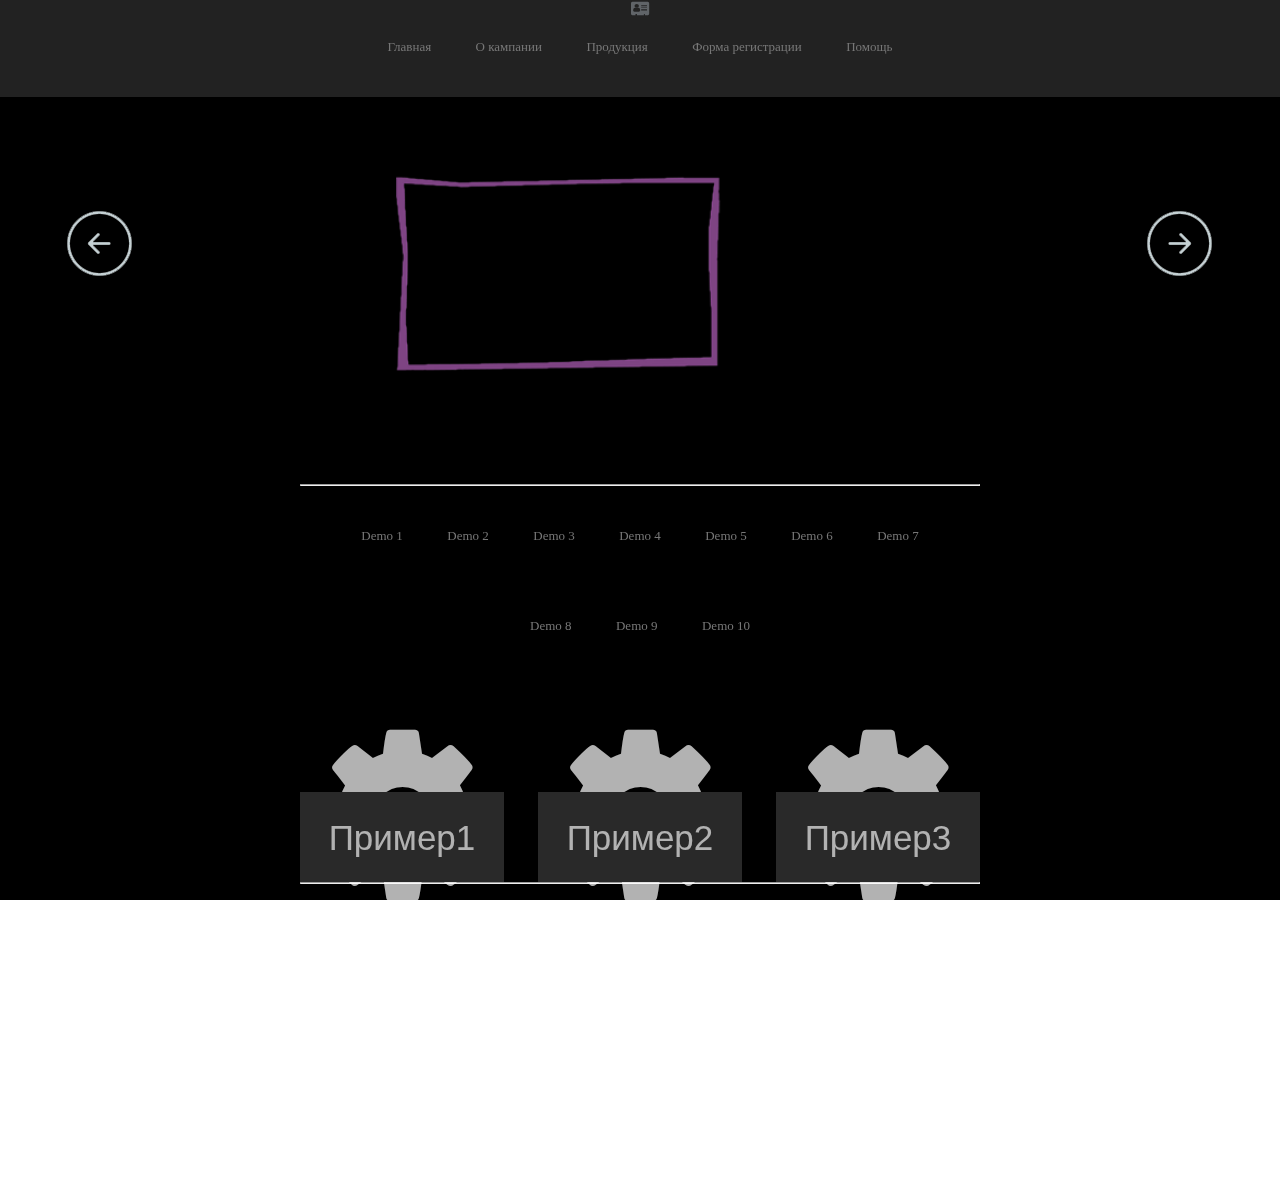
==== commit a2618446: "Milit" ====
--- a/index.html
+++ b/index.html
@@ -11,6 +11,7 @@
         <link rel="stylesheet" type="text/css" href="css/style3.css" />
         <link rel="stylesheet" href="http://maxcdn.bootstrapcdn.com/font-awesome/4.3.0/css/font-awesome.min.css">
 		<script type="text/javascript" src="js/modernizr.custom.86080.js"></script>
+		<script type="text/javascript" src="http://pcvector.net/templates/pcv/js/pcvector.js"></script>
 
 	<meta charset="utf-8">
 
@@ -19,7 +20,7 @@
 			
 	<ul>
 				<li><a href="index.html">Главная</a></li>
-				<li><a href="index.html">О кампании</a></li>
+				<li><a href="company.html" target="_blank">О кампании</a></li>
 				<li><a href="index.html">Продукция</a></li>
 				<li class="drop">
 					<a href="register.html">Форма регистрации</a>
@@ -40,6 +41,8 @@
 
 
 					</div>
+
+
 
 
 				
@@ -118,8 +121,9 @@
 <br>
 <br>
 <hr>
-<div class="midb">
+		<div class="midb">
             <div class="more">
+
                 <ul>
                     <li><a href="index.html">Demo 1</a></li>
                     <li class="selected"><a href="index2.html">Demo 2</a></li>
@@ -131,17 +135,21 @@
                     <li><a href="index8.html">Demo 8</a></li>
                     <li><a href="index9.html">Demo 9</a></li>
                     <li><a href="index10.html">Demo 10</a></li>
-                </ul>
-            </div>
-
-<div class="modern">
+
+
+
+
+             	 	  </ul>
+          			  </div>
+
+		<div class="modern">
 	
-<div class="bulletsBlock">
-    <div class="bullet-item">
+		<div class="bulletsBlock">
+    	<div class="bullet-item">
         <span class="iconBullet fa fa-cog"></span>
         <p class="titleBullet">Пример1</p>
         <p class="hideText">Дополнительный<br>скрытый текст 1</p>
-    </div>
+    	</div>
  
     <div class="bullet-item">
         <span class="iconBullet fa fa-cog"></span>
@@ -182,5 +190,14 @@
 (function(){ var widget_id = '4MG8WZhNES';var d=document;var w=window;function l(){
 var s = document.createElement('script'); s.type = 'text/javascript'; s.async = true; s.src = '//code.jivosite.com/script/widget/'+widget_id; var ss = document.getElementsByTagName('script')[0]; ss.parentNode.insertBefore(s, ss);}if(d.readyState=='complete'){l();}else{if(w.attachEvent){w.attachEvent('onload',l);}else{w.addEventListener('load',l,false);}}})();</script>
 <!-- {/literal} END JIVOSITE CODE --></body>
+
+<footer>
+	
+
+
+
+</footer>
+
+
 </div>
 </html>--- a/style.css
+++ b/style.css
@@ -499,6 +499,8 @@
 	color: #eee;
 	padding: 10px 35px; 
     overflow:hidden;
+    border-radius: 5px 5px;
+    background-color: #0066FF;
 }
 
 .dropOut .triangle {
@@ -631,17 +633,17 @@
 }
 @-webkit-keyframes anim_slides {
 0% {opacity:0;}
-24% {opacity:1;}
-36% {opacity:1;}
-42% {opacity:0;}
+20% {opacity:1;}
+40% {opacity:1;}
+60% {opacity:0;}
 100% {opacity:0;}
 }
 
 @-moz-keyframes anim_slides {
 0% {opacity:0;}
-24% {opacity:1;}
-36% {opacity:1;}
-42% {opacity:0;}
+20% {opacity:1;}
+40% {opacity:1;}
+60% {opacity:0;}
 100% {opacity:0;}
 }
 
@@ -744,6 +746,135 @@
     background:#454545;
 }
 
+.modern {
+	background-color: black;
+	opacity: 0.7;
+}
+
+.midb {
+	background-color: black;
+}
+
+#signup {
+    width: 550px;
+    height: 330px;
+    margin: 100px auto 50px auto;
+    padding: 20px;
+    position: relative;
+    background: #fff url([data-uri]);
+    border: 1px solid #ccc;
+    border-radius: 3px;  
+}
+
+#signup::before, 
+#signup::after {
+    content: "";
+    position: absolute;
+    bottom: -3px;
+    left: 2px;
+    right: 2px;
+    top: 0;
+    z-index: -1;
+    background: #fff;
+    border: 1px solid #ccc;            
+}
+
+#signup::after {
+    left: 4px;
+    right: 4px;
+    bottom: -5px;
+    z-index: -2;
+    box-shadow: 0 8px 8px -5px rgba(0,0,0,.3);
+}
+
+#signup h1 {
+    position: relative;
+    font: italic 1em/3.5em 'trebuchet MS',Arial, Helvetica;
+    color: #999;
+    text-align: center;
+    margin: 0 0 20px;
+}
+
+#signup h1::before,
+#signup h1::after{
+    content:'';
+    position: absolute;
+    border: 1px solid rgba(0,0,0,.15);
+    top: 10px;
+    bottom: 10px;
+    left: 0;
+    right: 0;
+}
+
+#signup h1::after{
+    top: 0;
+    bottom: 0;
+    left: 10px;
+    right: 10px;
+}
+
+::-webkit-input-placeholder {
+   color: #bbb;
+}
+
+:-moz-placeholder {
+   color: #bbb;
+}                         
+
+.placeholder{
+    color: #bbb; /* polyfill */
+}        
+
+#signup input{
+    margin: 5px 0;
+    padding: 15px;
+    width: 100%;
+    *width: 518px; /* IE7 and below */
+    box-sizing: border-box;
+    border: 1px solid #ccc;
+    border-radius: 3px;    
+}
+
+#signup input:focus{
+        outline: 0;
+        border-color: #aaa;
+    box-shadow: 0 2px 1px rgba(0, 0, 0, .3) inset;
+}        
+
+#signup button{
+    margin: 20px 0 0 0;
+    padding: 15px 8px;            
+    width: 100%;
+    cursor: pointer;
+    border: 1px solid #2493FF;
+    overflow: visible;
+    display: inline-block;
+    color: #fff;
+    font: bold 1.4em arial, helvetica;
+    text-shadow: 0 -1px 0 rgba(0,0,0,.4);          
+    background-color: #2493ff;
+    background-image: linear-gradient(top, rgba(255,255,255,.5), rgba(255,255,255,0)); 
+    transition: background-color .2s ease-out;
+    border-radius: 3px;
+    box-shadow: 0 2px 1px rgba(0, 0, 0, .3), 0 1px 0 rgba(255, 255, 255, .5) inset;                                    
+}
+
+#signup button:hover{
+      background-color: #7cbfff;
+        border-color: #7cbfff;
+}
+
+#signup button:active{
+    position: relative;
+    top: 3px;
+    text-shadow: none;
+    box-shadow: 0 1px 0 rgba(255, 255, 255, .3) inset;
+}
+
+
+
+
+
 /*!
  *  Font Awesome 4.6.3 by @davegandy - http://fontawesome.io - @fontawesome
  *  License - http://fontawesome.io/license (Font: SIL OFL 1.1, CSS: MIT License)
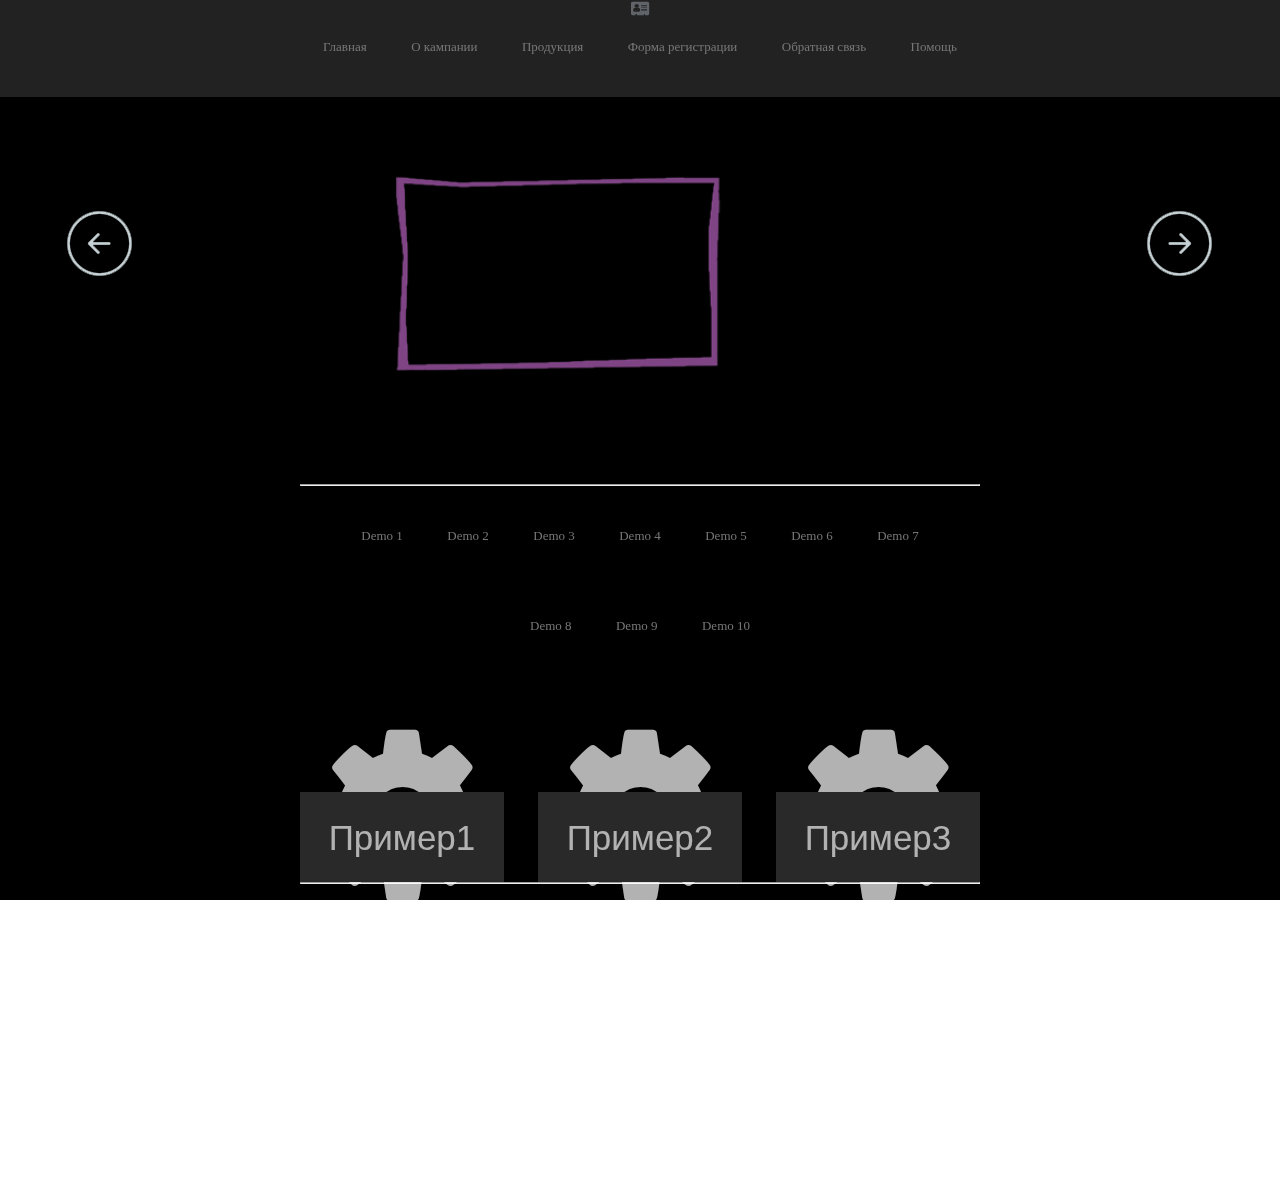
==== commit b0b6b1d8: "Yes" ====
--- a/index.html
+++ b/index.html
@@ -1,7 +1,7 @@
 <!DOCTYPE html>
 <html>
 <head>
-	<title>Слайдер на CSS</title>
+	<title>CookieDsn #</title>
 	<link rel="stylesheet" type="text/css" href="style.css">
 	<i class="fa fa-address-card" aria-hidden="true"></i>
 	    <link rel="stylesheet" type="text/css" href="css/style.css" />
@@ -20,7 +20,7 @@
 			
 	<ul>
 				<li><a href="index.html">Главная</a></li>
-				<li><a href="company.html" target="_blank">О кампании</a></li>
+				<li><a href="Company.html" target="_blank">О кампании</a></li>
 				<li><a href="index.html">Продукция</a></li>
 				<li class="drop">
 					<a href="register.html">Форма регистрации</a>
@@ -47,6 +47,7 @@
 
 				
 				</li>
+				<li><a href="#">Обратная связь</a></li>
 				<li><a href="#">Помощь</a></li>
 
 
--- a/style.css
+++ b/style.css
@@ -423,6 +423,14 @@
 	transition: opacity 0.2s ease-out;
 }
 
+
+
+
+
+
+
+
+
 .line{
     border: 0;
     height: 1px;
@@ -872,7 +880,96 @@
 }
 
 
-
+.blocks p {
+    margin-bottom:15px;
+    position:relative;
+}
+ 
+.btn {
+    display:block;
+    float:left;
+    height:31px;
+    line-height:31px;
+    padding:0 10px;
+    background:url(../gfx/bgbtn.jpg) repeat-x;
+    color:#565e62;
+    font-weight:bold;
+    font-size:11px;
+    border:1px solid #e1e0df;
+    outline:none;
+}
+ 
+.text,
+.textarea {
+    padding:5px 10px;
+    height:27px;
+    border:1px solid #ddd;
+    color:#333;
+    background:url(../gfx/bginput.jpg) repeat-x bottom #fff;
+    position:relative;
+    z-index:2;
+}
+ 
+.text {
+    width:220px;
+}
+ 
+.textarea {
+    height:150px;
+    width:350px;
+}
+ 
+.blocks label {
+    float:left;
+    width:100px;
+    line-height:37px;
+    text-align:right;
+    margin-right:15px;
+    font-weight:bold;
+    color:#666;
+}
+ 
+.blocks label.error,
+.blocks label.ok {
+    position:absolute;
+    z-index:1;
+    top:-4px;
+    left:110px;
+    padding:5px 15px 5px 280px;
+     
+    /* Reseting previous label values */
+    width:auto;
+    text-align:left;
+    margin:0;
+    background-repeat:no-repeat;
+    background-position:257px 16px;
+}
+ 
+.blocks label.ok {
+    background-image:url(../gfx/icook.gif);
+    background-color:#deefca;
+    color:#577530;
+}
+ 
+.blocks label.error {
+    background-image:url(../gfx/icofail.gif);
+    background-color:#f5d6d7;
+    color:#c81925;
+}
+ 
+.area label.ok,
+.area label.error {
+    height:163px;
+    padding-left:410px;
+    background-position:387px 16px;
+}
+ 
+/* CSS3 */
+.btn, .text, .textarea, .blocks label.error, .blocks label.ok {
+    -moz-border-radius:8px;
+    -webkit-border-radius:8px;
+    border-radius:8px;
+}
 
 
 /*!
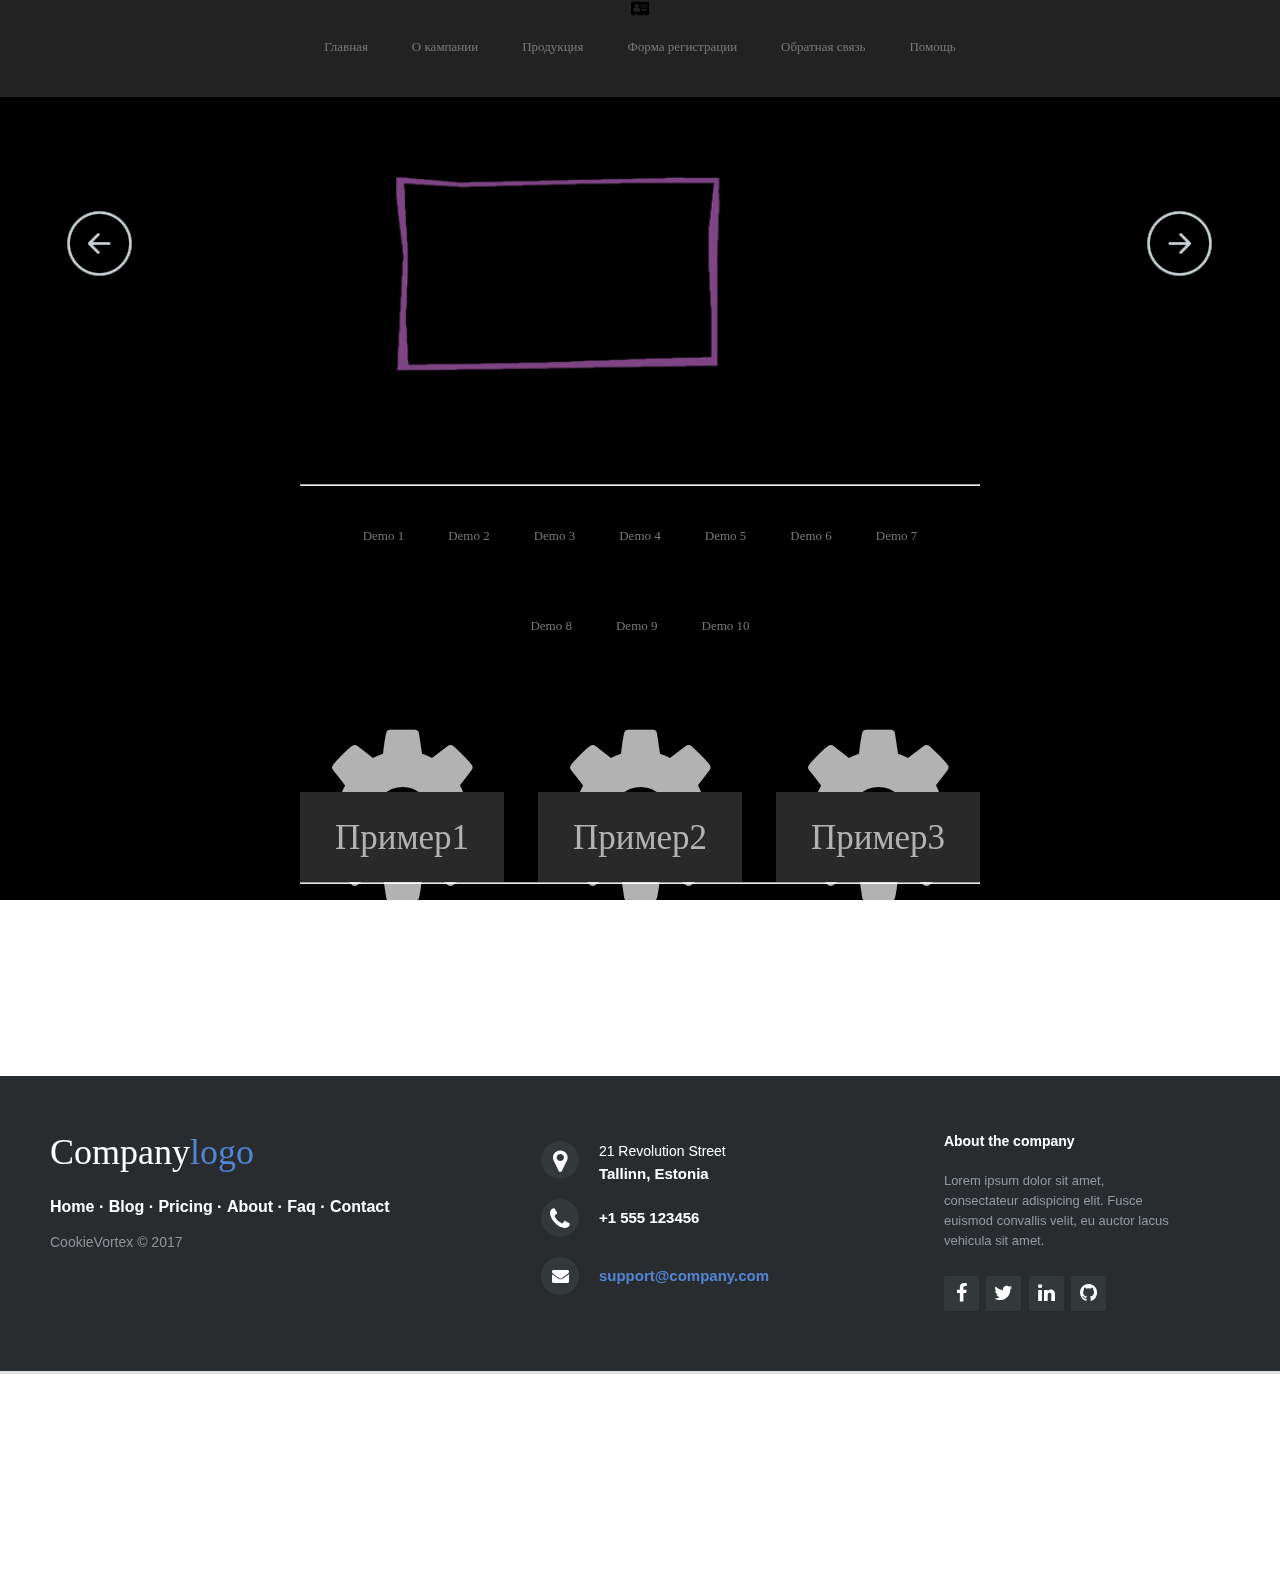
==== commit fce73a18: "NEWYE" ====
--- a/index.html
+++ b/index.html
@@ -1,19 +1,19 @@
 <!DOCTYPE html>
 <html>
 <head>
-	<title>CookieDsn #</title>
-	<link rel="stylesheet" type="text/css" href="style.css">
-	<i class="fa fa-address-card" aria-hidden="true"></i>
+		<title>CookieDsn #</title>
+		<link rel="stylesheet" type="text/css" href="style.css">
+		<i class="fa fa-address-card" aria-hidden="true"></i>
 	    <link rel="stylesheet" type="text/css" href="css/style.css" />
         <script src="js/cufon-yui.js" type="text/javascript"></script>
         <script src="js/ChunkFive_400.font.js" type="text/javascript"></script>
-        <link rel="stylesheet" type="text/css" href="css/demo.css" />
-        <link rel="stylesheet" type="text/css" href="css/style3.css" />
         <link rel="stylesheet" href="http://maxcdn.bootstrapcdn.com/font-awesome/4.3.0/css/font-awesome.min.css">
+        <link href="http://fonts.googleapis.com/css?family=PT+Sans+Narrow:700" rel="stylesheet" />
+        <script src="//html5shiv.googlecode.com/svn/trunk/html5.js"></script>
 		<script type="text/javascript" src="js/modernizr.custom.86080.js"></script>
 		<script type="text/javascript" src="http://pcvector.net/templates/pcv/js/pcvector.js"></script>
 
-	<meta charset="utf-8">
+		<meta charset="utf-8">
 
 
 	<nav>
@@ -61,6 +61,8 @@
 
 
 <body id="body">
+
+
 
         <ul class="body_slides">
             <li></li>
@@ -190,14 +192,72 @@
 <script type='text/javascript'>
 (function(){ var widget_id = '4MG8WZhNES';var d=document;var w=window;function l(){
 var s = document.createElement('script'); s.type = 'text/javascript'; s.async = true; s.src = '//code.jivosite.com/script/widget/'+widget_id; var ss = document.getElementsByTagName('script')[0]; ss.parentNode.insertBefore(s, ss);}if(d.readyState=='complete'){l();}else{if(w.attachEvent){w.attachEvent('onload',l);}else{w.addEventListener('load',l,false);}}})();</script>
-<!-- {/literal} END JIVOSITE CODE --></body>
-
-<footer>
-	
-
-
-
-</footer>
+<!-- {/literal} END JIVOSITE CODE -->
+</body>
+
+
+<!-- Your custom main content is here -->
+		<footer class="footer-distributed">
+
+			<div class="footer-left">
+
+				<h3>Company<span>logo</span></h3>
+
+				<p class="footer-links">
+					<a href="#">Home</a>
+					·
+					<a href="#">Blog</a>
+					·
+					<a href="#">Pricing</a>
+					·
+					<a href="#">About</a>
+					·
+					<a href="#">Faq</a>
+					·
+					<a href="#">Contact</a>
+				</p>
+
+				<p class="footer-company-name">CookieVortex &copy; 2017</p>
+			</div>
+
+			<div class="footer-center">
+
+				<div>
+					<i class="fa fa-map-marker"></i>
+					<p><span>21 Revolution Street</span>Tallinn, Estonia</p>
+				</div>
+
+				<div>
+					<i class="fa fa-phone"></i>
+					<p>+1 555 123456</p>
+				</div>
+
+				<div>
+					<i class="fa fa-envelope"></i>
+					<p><a href="mailto:support@company.com">support@company.com</a></p>
+				</div>
+
+			</div>
+
+			<div class="footer-right">
+
+				<p class="footer-company-about">
+					<span>About the company</span>
+					Lorem ipsum dolor sit amet, consectateur adispicing elit. Fusce euismod convallis velit, eu auctor lacus vehicula sit amet.
+				</p>
+
+				<div class="footer-icons">
+
+					<a href="#"><i class="fa fa-facebook"></i></a>
+					<a href="#"><i class="fa fa-twitter"></i></a>
+					<a href="#"><i class="fa fa-linkedin"></i></a>
+					<a href="#"><i class="fa fa-github"></i></a>
+
+				</div>
+
+			</div>
+
+		</footer>
 
 
 </div>
--- a/style.css
+++ b/style.css
@@ -1,3 +1,7 @@
+
+
+}
+
 body {
 	
 	color: #606468;
@@ -971,8 +975,173 @@
     border-radius:8px;
 }
 
-
-/*!
- *  Font Awesome 4.6.3 by @davegandy - http://fontawesome.io - @fontawesome
- *  License - http://fontawesome.io/license (Font: SIL OFL 1.1, CSS: MIT License)
- */@font-face{font-family:'FontAwesome';src:url('../fonts/fontawesome-webfont.eot?v=4.6.3');src:url('../fonts/fontawesome-webfont.eot?#iefix&v=4.6.3') format('embedded-opentype'),url('../fonts/fontawesome-webfont.woff2?v=4.6.3') format('woff2'),url('../fonts/fontawesome-webfont.woff?v=4.6.3') format('woff'),url('../fonts/fontawesome-webfont.ttf?v=4.6.3') format('truetype'),url('../fonts/fontawesome-webfont.svg?v=4.6.3#fontawesomeregular') format('svg');font-weight:normal;font-style:normal}.fa{display:inline-block;font:normal normal normal 14px/1 FontAwesome;font-size:inherit;text-rendering:auto;-webkit-font-smoothing:antialiased;-moz-osx-font-smoothing:grayscale}.fa-lg{font-size:1.33333333em;line-height:.75em;vertical-align:-15%}.fa-2x{font-size:2em}.fa-3x{font-size:3em}.fa-4x{font-size:4em}.fa-5x{font-size:5em}.fa-fw{width:1.28571429em;text-align:center}.fa-ul{padding-left:0;margin-left:2.14285714em;list-style-type:none}.fa-ul>li{position:relative}.fa-li{position:absolute;left:-2.14285714em;width:2.14285714em;top:.14285714em;text-align:center}.fa-li.fa-lg{left:-1.85714286em}.fa-border{padding:.2em .25em .15em;border:solid .08em #eee;border-radius:.1em}.fa-pull-left{float:left}.fa-pull-right{float:right}.fa.fa-pull-left{margin-right:.3em}.fa.fa-pull-right{margin-left:.3em}.pull-right{float:right}.pull-left{float:left}.fa.pull-left{margin-right:.3em}.fa.pull-right{margin-left:.3em}.fa-spin{-webkit-animation:fa-spin 2s infinite linear;animation:fa-spin 2s infinite linear}.fa-pulse{-webkit-animation:fa-spin 1s infinite steps(8);animation:fa-spin 1s infinite steps(8)}@-webkit-keyframes fa-spin{0%{-webkit-transform:rotate(0deg);transform:rotate(0deg)}100%{-webkit-transform:rotate(359deg);transform:rotate(359deg)}}@keyframes fa-spin{0%{-webkit-transform:rotate(0deg);transform:rotate(0deg)}100%{-webkit-transform:rotate(359deg);transform:rotate(359deg)}}.fa-rotate-90{-ms-filter:"progid:DXImageTransform.Microsoft.BasicImage(rotation=1)";-webkit-transform:rotate(90deg);-ms-transform:rotate(90deg);transform:rotate(90deg)}.fa-rotate-180{-ms-filter:"progid:DXImageTransform.Microsoft.BasicImage(rotation=2)";-webkit-transform:rotate(180deg);-ms-transform:rotate(180deg);transform:rotate(180deg)}.fa-rotate-270{-ms-filter:"progid:DXImageTransform.Microsoft.BasicImage(rotation=3)";-webkit-transform:rotate(270deg);-ms-transform:rotate(270deg);transform:rotate(270deg)}.fa-flip-horizontal{-ms-filter:"progid:DXImageTransform.Microsoft.BasicImage(rotation=0, mirror=1)";-webkit-transform:scale(-1, 1);-ms-transform:scale(-1, 1);transform:scale(-1, 1)}.fa-flip-vertical{-ms-filter:"progid:DXImageTransform.Microsoft.BasicImage(rotation=2, mirror=1)";-webkit-transform:scale(1, -1);-ms-transform:scale(1, -1);transform:scale(1, -1)}:root .fa-rotate-90,:root .fa-rotate-180,:root .fa-rotate-270,:root .fa-flip-horizontal,:root .fa-flip-vertical{filter:none}.fa-stack{position:relative;display:inline-block;width:2em;height:2em;line-height:2em;vertical-align:middle}.fa-stack-1x,.fa-stack-2x{position:absolute;left:0;width:100%;text-align:center}.fa-stack-1x{line-height:inherit}.fa-stack-2x{font-size:2em}.fa-inverse{color:#fff}.fa-glass:before{content:"\f000"}.fa-music:before{content:"\f001"}.fa-search:before{content:"\f002"}.fa-envelope-o:before{content:"\f003"}.fa-heart:before{content:"\f004"}.fa-star:before{content:"\f005"}.fa-star-o:before{content:"\f006"}.fa-user:before{content:"\f007"}.fa-film:before{content:"\f008"}.fa-th-large:before{content:"\f009"}.fa-th:before{content:"\f00a"}.fa-th-list:before{content:"\f00b"}.fa-check:before{content:"\f00c"}.fa-remove:before,.fa-close:before,.fa-times:before{content:"\f00d"}.fa-search-plus:before{content:"\f00e"}.fa-search-minus:before{content:"\f010"}.fa-power-off:before{content:"\f011"}.fa-signal:before{content:"\f012"}.fa-gear:before,.fa-cog:before{content:"\f013"}.fa-trash-o:before{content:"\f014"}.fa-home:before{content:"\f015"}.fa-file-o:before{content:"\f016"}.fa-clock-o:before{content:"\f017"}.fa-road:before{content:"\f018"}.fa-download:before{content:"\f019"}.fa-arrow-circle-o-down:before{content:"\f01a"}.fa-arrow-circle-o-up:before{content:"\f01b"}.fa-inbox:before{content:"\f01c"}.fa-play-circle-o:before{content:"\f01d"}.fa-rotate-right:before,.fa-repeat:before{content:"\f01e"}.fa-refresh:before{content:"\f021"}.fa-list-alt:before{content:"\f022"}.fa-lock:before{content:"\f023"}.fa-flag:before{content:"\f024"}.fa-headphones:before{content:"\f025"}.fa-volume-off:before{content:"\f026"}.fa-volume-down:before{content:"\f027"}.fa-volume-up:before{content:"\f028"}.fa-qrcode:before{content:"\f029"}.fa-barcode:before{content:"\f02a"}.fa-tag:before{content:"\f02b"}.fa-tags:before{content:"\f02c"}.fa-book:before{content:"\f02d"}.fa-bookmark:before{content:"\f02e"}.fa-print:before{content:"\f02f"}.fa-camera:before{content:"\f030"}.fa-font:before{content:"\f031"}.fa-bold:before{content:"\f032"}.fa-italic:before{content:"\f033"}.fa-text-height:before{content:"\f034"}.fa-text-width:before{content:"\f035"}.fa-align-left:before{content:"\f036"}.fa-align-center:before{content:"\f037"}.fa-align-right:before{content:"\f038"}.fa-align-justify:before{content:"\f039"}.fa-list:before{content:"\f03a"}.fa-dedent:before,.fa-outdent:before{content:"\f03b"}.fa-indent:before{content:"\f03c"}.fa-video-camera:before{content:"\f03d"}.fa-photo:before,.fa-image:before,.fa-picture-o:before{content:"\f03e"}.fa-pencil:before{content:"\f040"}.fa-map-marker:before{content:"\f041"}.fa-adjust:before{content:"\f042"}.fa-tint:before{content:"\f043"}.fa-edit:before,.fa-pencil-square-o:before{content:"\f044"}.fa-share-square-o:before{content:"\f045"}.fa-check-square-o:before{content:"\f046"}.fa-arrows:before{content:"\f047"}.fa-step-backward:before{content:"\f048"}.fa-fast-backward:before{content:"\f049"}.fa-backward:before{content:"\f04a"}.fa-play:before{content:"\f04b"}.fa-pause:before{content:"\f04c"}.fa-stop:before{content:"\f04d"}.fa-forward:before{content:"\f04e"}.fa-fast-forward:before{content:"\f050"}.fa-step-forward:before{content:"\f051"}.fa-eject:before{content:"\f052"}.fa-chevron-left:before{content:"\f053"}.fa-chevron-right:before{content:"\f054"}.fa-plus-circle:before{content:"\f055"}.fa-minus-circle:before{content:"\f056"}.fa-times-circle:before{content:"\f057"}.fa-check-circle:before{content:"\f058"}.fa-question-circle:before{content:"\f059"}.fa-info-circle:before{content:"\f05a"}.fa-crosshairs:before{content:"\f05b"}.fa-times-circle-o:before{content:"\f05c"}.fa-check-circle-o:before{content:"\f05d"}.fa-ban:before{content:"\f05e"}.fa-arrow-left:before{content:"\f060"}.fa-arrow-right:before{content:"\f061"}.fa-arrow-up:before{content:"\f062"}.fa-arrow-down:before{content:"\f063"}.fa-mail-forward:before,.fa-share:before{content:"\f064"}.fa-expand:before{content:"\f065"}.fa-compress:before{content:"\f066"}.fa-plus:before{content:"\f067"}.fa-minus:before{content:"\f068"}.fa-asterisk:before{content:"\f069"}.fa-exclamation-circle:before{content:"\f06a"}.fa-gift:before{content:"\f06b"}.fa-leaf:before{content:"\f06c"}.fa-fire:before{content:"\f06d"}.fa-eye:before{content:"\f06e"}.fa-eye-slash:before{content:"\f070"}.fa-warning:before,.fa-exclamation-triangle:before{content:"\f071"}.fa-plane:before{content:"\f072"}.fa-calendar:before{content:"\f073"}.fa-random:before{content:"\f074"}.fa-comment:before{content:"\f075"}.fa-magnet:before{content:"\f076"}.fa-chevron-up:before{content:"\f077"}.fa-chevron-down:before{content:"\f078"}.fa-retweet:before{content:"\f079"}.fa-shopping-cart:before{content:"\f07a"}.fa-folder:before{content:"\f07b"}.fa-folder-open:before{content:"\f07c"}.fa-arrows-v:before{content:"\f07d"}.fa-arrows-h:before{content:"\f07e"}.fa-bar-chart-o:before,.fa-bar-chart:before{content:"\f080"}.fa-twitter-square:before{content:"\f081"}.fa-facebook-square:before{content:"\f082"}.fa-camera-retro:before{content:"\f083"}.fa-key:before{content:"\f084"}.fa-gears:before,.fa-cogs:before{content:"\f085"}.fa-comments:before{content:"\f086"}.fa-thumbs-o-up:before{content:"\f087"}.fa-thumbs-o-down:before{content:"\f088"}.fa-star-half:before{content:"\f089"}.fa-heart-o:before{content:"\f08a"}.fa-sign-out:before{content:"\f08b"}.fa-linkedin-square:before{content:"\f08c"}.fa-thumb-tack:before{content:"\f08d"}.fa-external-link:before{content:"\f08e"}.fa-sign-in:before{content:"\f090"}.fa-trophy:before{content:"\f091"}.fa-github-square:before{content:"\f092"}.fa-upload:before{content:"\f093"}.fa-lemon-o:before{content:"\f094"}.fa-phone:before{content:"\f095"}.fa-square-o:before{content:"\f096"}.fa-bookmark-o:before{content:"\f097"}.fa-phone-square:before{content:"\f098"}.fa-twitter:before{content:"\f099"}.fa-facebook-f:before,.fa-facebook:before{content:"\f09a"}.fa-github:before{content:"\f09b"}.fa-unlock:before{content:"\f09c"}.fa-credit-card:before{content:"\f09d"}.fa-feed:before,.fa-rss:before{content:"\f09e"}.fa-hdd-o:before{content:"\f0a0"}.fa-bullhorn:before{content:"\f0a1"}.fa-bell:before{content:"\f0f3"}.fa-certificate:before{content:"\f0a3"}.fa-hand-o-right:before{content:"\f0a4"}.fa-hand-o-left:before{content:"\f0a5"}.fa-hand-o-up:before{content:"\f0a6"}.fa-hand-o-down:before{content:"\f0a7"}.fa-arrow-circle-left:before{content:"\f0a8"}.fa-arrow-circle-right:before{content:"\f0a9"}.fa-arrow-circle-up:before{content:"\f0aa"}.fa-arrow-circle-down:before{content:"\f0ab"}.fa-globe:before{content:"\f0ac"}.fa-wrench:before{content:"\f0ad"}.fa-tasks:before{content:"\f0ae"}.fa-filter:before{content:"\f0b0"}.fa-briefcase:before{content:"\f0b1"}.fa-arrows-alt:before{content:"\f0b2"}.fa-group:before,.fa-users:before{content:"\f0c0"}.fa-chain:before,.fa-link:before{content:"\f0c1"}.fa-cloud:before{content:"\f0c2"}.fa-flask:before{content:"\f0c3"}.fa-cut:before,.fa-scissors:before{content:"\f0c4"}.fa-copy:before,.fa-files-o:before{content:"\f0c5"}.fa-paperclip:before{content:"\f0c6"}.fa-save:before,.fa-floppy-o:before{content:"\f0c7"}.fa-square:before{content:"\f0c8"}.fa-navicon:before,.fa-reorder:before,.fa-bars:before{content:"\f0c9"}.fa-list-ul:before{content:"\f0ca"}.fa-list-ol:before{content:"\f0cb"}.fa-strikethrough:before{content:"\f0cc"}.fa-underline:before{content:"\f0cd"}.fa-table:before{content:"\f0ce"}.fa-magic:before{content:"\f0d0"}.fa-truck:before{content:"\f0d1"}.fa-pinterest:before{content:"\f0d2"}.fa-pinterest-square:before{content:"\f0d3"}.fa-google-plus-square:before{content:"\f0d4"}.fa-google-plus:before{content:"\f0d5"}.fa-money:before{content:"\f0d6"}.fa-caret-down:before{content:"\f0d7"}.fa-caret-up:before{content:"\f0d8"}.fa-caret-left:before{content:"\f0d9"}.fa-caret-right:before{content:"\f0da"}.fa-columns:before{content:"\f0db"}.fa-unsorted:before,.fa-sort:before{content:"\f0dc"}.fa-sort-down:before,.fa-sort-desc:before{content:"\f0dd"}.fa-sort-up:before,.fa-sort-asc:before{content:"\f0de"}.fa-envelope:before{content:"\f0e0"}.fa-linkedin:before{content:"\f0e1"}.fa-rotate-left:before,.fa-undo:before{content:"\f0e2"}.fa-legal:before,.fa-gavel:before{content:"\f0e3"}.fa-dashboard:before,.fa-tachometer:before{content:"\f0e4"}.fa-comment-o:before{content:"\f0e5"}.fa-comments-o:before{content:"\f0e6"}.fa-flash:before,.fa-bolt:before{content:"\f0e7"}.fa-sitemap:before{content:"\f0e8"}.fa-umbrella:before{content:"\f0e9"}.fa-paste:before,.fa-clipboard:before{content:"\f0ea"}.fa-lightbulb-o:before{content:"\f0eb"}.fa-exchange:before{content:"\f0ec"}.fa-cloud-download:before{content:"\f0ed"}.fa-cloud-upload:before{content:"\f0ee"}.fa-user-md:before{content:"\f0f0"}.fa-stethoscope:before{content:"\f0f1"}.fa-suitcase:before{content:"\f0f2"}.fa-bell-o:before{content:"\f0a2"}.fa-coffee:before{content:"\f0f4"}.fa-cutlery:before{content:"\f0f5"}.fa-file-text-o:before{content:"\f0f6"}.fa-building-o:before{content:"\f0f7"}.fa-hospital-o:before{content:"\f0f8"}.fa-ambulance:before{content:"\f0f9"}.fa-medkit:before{content:"\f0fa"}.fa-fighter-jet:before{content:"\f0fb"}.fa-beer:before{content:"\f0fc"}.fa-h-square:before{content:"\f0fd"}.fa-plus-square:before{content:"\f0fe"}.fa-angle-double-left:before{content:"\f100"}.fa-angle-double-right:before{content:"\f101"}.fa-angle-double-up:before{content:"\f102"}.fa-angle-double-down:before{content:"\f103"}.fa-angle-left:before{content:"\f104"}.fa-angle-right:before{content:"\f105"}.fa-angle-up:before{content:"\f106"}.fa-angle-down:before{content:"\f107"}.fa-desktop:before{content:"\f108"}.fa-laptop:before{content:"\f109"}.fa-tablet:before{content:"\f10a"}.fa-mobile-phone:before,.fa-mobile:before{content:"\f10b"}.fa-circle-o:before{content:"\f10c"}.fa-quote-left:before{content:"\f10d"}.fa-quote-right:before{content:"\f10e"}.fa-spinner:before{content:"\f110"}.fa-circle:before{content:"\f111"}.fa-mail-reply:before,.fa-reply:before{content:"\f112"}.fa-github-alt:before{content:"\f113"}.fa-folder-o:before{content:"\f114"}.fa-folder-open-o:before{content:"\f115"}.fa-smile-o:before{content:"\f118"}.fa-frown-o:before{content:"\f119"}.fa-meh-o:before{content:"\f11a"}.fa-gamepad:before{content:"\f11b"}.fa-keyboard-o:before{content:"\f11c"}.fa-flag-o:before{content:"\f11d"}.fa-flag-checkered:before{content:"\f11e"}.fa-terminal:before{content:"\f120"}.fa-code:before{content:"\f121"}.fa-mail-reply-all:before,.fa-reply-all:before{content:"\f122"}.fa-star-half-empty:before,.fa-star-half-full:before,.fa-star-half-o:before{content:"\f123"}.fa-location-arrow:before{content:"\f124"}.fa-crop:before{content:"\f125"}.fa-code-fork:before{content:"\f126"}.fa-unlink:before,.fa-chain-broken:before{content:"\f127"}.fa-question:before{content:"\f128"}.fa-info:before{content:"\f129"}.fa-exclamation:before{content:"\f12a"}.fa-superscript:before{content:"\f12b"}.fa-subscript:before{content:"\f12c"}.fa-eraser:before{content:"\f12d"}.fa-puzzle-piece:before{content:"\f12e"}.fa-microphone:before{content:"\f130"}.fa-microphone-slash:before{content:"\f131"}.fa-shield:before{content:"\f132"}.fa-calendar-o:before{content:"\f133"}.fa-fire-extinguisher:before{content:"\f134"}.fa-rocket:before{content:"\f135"}.fa-maxcdn:before{content:"\f136"}.fa-chevron-circle-left:before{content:"\f137"}.fa-chevron-circle-right:before{content:"\f138"}.fa-chevron-circle-up:before{content:"\f139"}.fa-chevron-circle-down:before{content:"\f13a"}.fa-html5:before{content:"\f13b"}.fa-css3:before{content:"\f13c"}.fa-anchor:before{content:"\f13d"}.fa-unlock-alt:before{content:"\f13e"}.fa-bullseye:before{content:"\f140"}.fa-ellipsis-h:before{content:"\f141"}.fa-ellipsis-v:before{content:"\f142"}.fa-rss-square:before{content:"\f143"}.fa-play-circle:before{content:"\f144"}.fa-ticket:before{content:"\f145"}.fa-minus-square:before{content:"\f146"}.fa-minus-square-o:before{content:"\f147"}.fa-level-up:before{content:"\f148"}.fa-level-down:before{content:"\f149"}.fa-check-square:before{content:"\f14a"}.fa-pencil-square:before{content:"\f14b"}.fa-external-link-square:before{content:"\f14c"}.fa-share-square:before{content:"\f14d"}.fa-compass:before{content:"\f14e"}.fa-toggle-down:before,.fa-caret-square-o-down:before{content:"\f150"}.fa-toggle-up:before,.fa-caret-square-o-up:before{content:"\f151"}.fa-toggle-right:before,.fa-caret-square-o-right:before{content:"\f152"}.fa-euro:before,.fa-eur:before{content:"\f153"}.fa-gbp:before{content:"\f154"}.fa-dollar:before,.fa-usd:before{content:"\f155"}.fa-rupee:before,.fa-inr:before{content:"\f156"}.fa-cny:before,.fa-rmb:before,.fa-yen:before,.fa-jpy:before{content:"\f157"}.fa-ruble:before,.fa-rouble:before,.fa-rub:before{content:"\f158"}.fa-won:before,.fa-krw:before{content:"\f159"}.fa-bitcoin:before,.fa-btc:before{content:"\f15a"}.fa-file:before{content:"\f15b"}.fa-file-text:before{content:"\f15c"}.fa-sort-alpha-asc:before{content:"\f15d"}.fa-sort-alpha-desc:before{content:"\f15e"}.fa-sort-amount-asc:before{content:"\f160"}.fa-sort-amount-desc:before{content:"\f161"}.fa-sort-numeric-asc:before{content:"\f162"}.fa-sort-numeric-desc:before{content:"\f163"}.fa-thumbs-up:before{content:"\f164"}.fa-thumbs-down:before{content:"\f165"}.fa-youtube-square:before{content:"\f166"}.fa-youtube:before{content:"\f167"}.fa-xing:before{content:"\f168"}.fa-xing-square:before{content:"\f169"}.fa-youtube-play:before{content:"\f16a"}.fa-dropbox:before{content:"\f16b"}.fa-stack-overflow:before{content:"\f16c"}.fa-instagram:before{content:"\f16d"}.fa-flickr:before{content:"\f16e"}.fa-adn:before{content:"\f170"}.fa-bitbucket:before{content:"\f171"}.fa-bitbucket-square:before{content:"\f172"}.fa-tumblr:before{content:"\f173"}.fa-tumblr-square:before{content:"\f174"}.fa-long-arrow-down:before{content:"\f175"}.fa-long-arrow-up:before{content:"\f176"}.fa-long-arrow-left:before{content:"\f177"}.fa-long-arrow-right:before{content:"\f178"}.fa-apple:before{content:"\f179"}.fa-windows:before{content:"\f17a"}.fa-android:before{content:"\f17b"}.fa-linux:before{content:"\f17c"}.fa-dribbble:before{content:"\f17d"}.fa-skype:before{content:"\f17e"}.fa-foursquare:before{content:"\f180"}.fa-trello:before{content:"\f181"}.fa-female:before{content:"\f182"}.fa-male:before{content:"\f183"}.fa-gittip:before,.fa-gratipay:before{content:"\f184"}.fa-sun-o:before{content:"\f185"}.fa-moon-o:before{content:"\f186"}.fa-archive:before{content:"\f187"}.fa-bug:before{content:"\f188"}.fa-vk:before{content:"\f189"}.fa-weibo:before{content:"\f18a"}.fa-renren:before{content:"\f18b"}.fa-pagelines:before{content:"\f18c"}.fa-stack-exchange:before{content:"\f18d"}.fa-arrow-circle-o-right:before{content:"\f18e"}.fa-arrow-circle-o-left:before{content:"\f190"}.fa-toggle-left:before,.fa-caret-square-o-left:before{content:"\f191"}.fa-dot-circle-o:before{content:"\f192"}.fa-wheelchair:before{content:"\f193"}.fa-vimeo-square:before{content:"\f194"}.fa-turkish-lira:before,.fa-try:before{content:"\f195"}.fa-plus-square-o:before{content:"\f196"}.fa-space-shuttle:before{content:"\f197"}.fa-slack:before{content:"\f198"}.fa-envelope-square:before{content:"\f199"}.fa-wordpress:before{content:"\f19a"}.fa-openid:before{content:"\f19b"}.fa-institution:before,.fa-bank:before,.fa-university:before{content:"\f19c"}.fa-mortar-board:before,.fa-graduation-cap:before{content:"\f19d"}.fa-yahoo:before{content:"\f19e"}.fa-google:before{content:"\f1a0"}.fa-reddit:before{content:"\f1a1"}.fa-reddit-square:before{content:"\f1a2"}.fa-stumbleupon-circle:before{content:"\f1a3"}.fa-stumbleupon:before{content:"\f1a4"}.fa-delicious:before{content:"\f1a5"}.fa-digg:before{content:"\f1a6"}.fa-pied-piper-pp:before{content:"\f1a7"}.fa-pied-piper-alt:before{content:"\f1a8"}.fa-drupal:before{content:"\f1a9"}.fa-joomla:before{content:"\f1aa"}.fa-language:before{content:"\f1ab"}.fa-fax:before{content:"\f1ac"}.fa-building:before{content:"\f1ad"}.fa-child:before{content:"\f1ae"}.fa-paw:before{content:"\f1b0"}.fa-spoon:before{content:"\f1b1"}.fa-cube:before{content:"\f1b2"}.fa-cubes:before{content:"\f1b3"}.fa-behance:before{content:"\f1b4"}.fa-behance-square:before{content:"\f1b5"}.fa-steam:before{content:"\f1b6"}.fa-steam-square:before{content:"\f1b7"}.fa-recycle:before{content:"\f1b8"}.fa-automobile:before,.fa-car:before{content:"\f1b9"}.fa-cab:before,.fa-taxi:before{content:"\f1ba"}.fa-tree:before{content:"\f1bb"}.fa-spotify:before{content:"\f1bc"}.fa-deviantart:before{content:"\f1bd"}.fa-soundcloud:before{content:"\f1be"}.fa-database:before{content:"\f1c0"}.fa-file-pdf-o:before{content:"\f1c1"}.fa-file-word-o:before{content:"\f1c2"}.fa-file-excel-o:before{content:"\f1c3"}.fa-file-powerpoint-o:before{content:"\f1c4"}.fa-file-photo-o:before,.fa-file-picture-o:before,.fa-file-image-o:before{content:"\f1c5"}.fa-file-zip-o:before,.fa-file-archive-o:before{content:"\f1c6"}.fa-file-sound-o:before,.fa-file-audio-o:before{content:"\f1c7"}.fa-file-movie-o:before,.fa-file-video-o:before{content:"\f1c8"}.fa-file-code-o:before{content:"\f1c9"}.fa-vine:before{content:"\f1ca"}.fa-codepen:before{content:"\f1cb"}.fa-jsfiddle:before{content:"\f1cc"}.fa-life-bouy:before,.fa-life-buoy:before,.fa-life-saver:before,.fa-support:before,.fa-life-ring:before{content:"\f1cd"}.fa-circle-o-notch:before{content:"\f1ce"}.fa-ra:before,.fa-resistance:before,.fa-rebel:before{content:"\f1d0"}.fa-ge:before,.fa-empire:before{content:"\f1d1"}.fa-git-square:before{content:"\f1d2"}.fa-git:before{content:"\f1d3"}.fa-y-combinator-square:before,.fa-yc-square:before,.fa-hacker-news:before{content:"\f1d4"}.fa-tencent-weibo:before{content:"\f1d5"}.fa-qq:before{content:"\f1d6"}.fa-wechat:before,.fa-weixin:before{content:"\f1d7"}.fa-send:before,.fa-paper-plane:before{content:"\f1d8"}.fa-send-o:before,.fa-paper-plane-o:before{content:"\f1d9"}.fa-history:before{content:"\f1da"}.fa-circle-thin:before{content:"\f1db"}.fa-header:before{content:"\f1dc"}.fa-paragraph:before{content:"\f1dd"}.fa-sliders:before{content:"\f1de"}.fa-share-alt:before{content:"\f1e0"}.fa-share-alt-square:before{content:"\f1e1"}.fa-bomb:before{content:"\f1e2"}.fa-soccer-ball-o:before,.fa-futbol-o:before{content:"\f1e3"}.fa-tty:before{content:"\f1e4"}.fa-binoculars:before{content:"\f1e5"}.fa-plug:before{content:"\f1e6"}.fa-slideshare:before{content:"\f1e7"}.fa-twitch:before{content:"\f1e8"}.fa-yelp:before{content:"\f1e9"}.fa-newspaper-o:before{content:"\f1ea"}.fa-wifi:before{content:"\f1eb"}.fa-calculator:before{content:"\f1ec"}.fa-paypal:before{content:"\f1ed"}.fa-google-wallet:before{content:"\f1ee"}.fa-cc-visa:before{content:"\f1f0"}.fa-cc-mastercard:before{content:"\f1f1"}.fa-cc-discover:before{content:"\f1f2"}.fa-cc-amex:before{content:"\f1f3"}.fa-cc-paypal:before{content:"\f1f4"}.fa-cc-stripe:before{content:"\f1f5"}.fa-bell-slash:before{content:"\f1f6"}.fa-bell-slash-o:before{content:"\f1f7"}.fa-trash:before{content:"\f1f8"}.fa-copyright:before{content:"\f1f9"}.fa-at:before{content:"\f1fa"}.fa-eyedropper:before{content:"\f1fb"}.fa-paint-brush:before{content:"\f1fc"}.fa-birthday-cake:before{content:"\f1fd"}.fa-area-chart:before{content:"\f1fe"}.fa-pie-chart:before{content:"\f200"}.fa-line-chart:before{content:"\f201"}.fa-lastfm:before{content:"\f202"}.fa-lastfm-square:before{content:"\f203"}.fa-toggle-off:before{content:"\f204"}.fa-toggle-on:before{content:"\f205"}.fa-bicycle:before{content:"\f206"}.fa-bus:before{content:"\f207"}.fa-ioxhost:before{content:"\f208"}.fa-angellist:before{content:"\f209"}.fa-cc:before{content:"\f20a"}.fa-shekel:before,.fa-sheqel:before,.fa-ils:before{content:"\f20b"}.fa-meanpath:before{content:"\f20c"}.fa-buysellads:before{content:"\f20d"}.fa-connectdevelop:before{content:"\f20e"}.fa-dashcube:before{content:"\f210"}.fa-forumbee:before{content:"\f211"}.fa-leanpub:before{content:"\f212"}.fa-sellsy:before{content:"\f213"}.fa-shirtsinbulk:before{content:"\f214"}.fa-simplybuilt:before{content:"\f215"}.fa-skyatlas:before{content:"\f216"}.fa-cart-plus:before{content:"\f217"}.fa-cart-arrow-down:before{content:"\f218"}.fa-diamond:before{content:"\f219"}.fa-ship:before{content:"\f21a"}.fa-user-secret:before{content:"\f21b"}.fa-motorcycle:before{content:"\f21c"}.fa-street-view:before{content:"\f21d"}.fa-heartbeat:before{content:"\f21e"}.fa-venus:before{content:"\f221"}.fa-mars:before{content:"\f222"}.fa-mercury:before{content:"\f223"}.fa-intersex:before,.fa-transgender:before{content:"\f224"}.fa-transgender-alt:before{content:"\f225"}.fa-venus-double:before{content:"\f226"}.fa-mars-double:before{content:"\f227"}.fa-venus-mars:before{content:"\f228"}.fa-mars-stroke:before{content:"\f229"}.fa-mars-stroke-v:before{content:"\f22a"}.fa-mars-stroke-h:before{content:"\f22b"}.fa-neuter:before{content:"\f22c"}.fa-genderless:before{content:"\f22d"}.fa-facebook-official:before{content:"\f230"}.fa-pinterest-p:before{content:"\f231"}.fa-whatsapp:before{content:"\f232"}.fa-server:before{content:"\f233"}.fa-user-plus:before{content:"\f234"}.fa-user-times:before{content:"\f235"}.fa-hotel:before,.fa-bed:before{content:"\f236"}.fa-viacoin:before{content:"\f237"}.fa-train:before{content:"\f238"}.fa-subway:before{content:"\f239"}.fa-medium:before{content:"\f23a"}.fa-yc:before,.fa-y-combinator:before{content:"\f23b"}.fa-optin-monster:before{content:"\f23c"}.fa-opencart:before{content:"\f23d"}.fa-expeditedssl:before{content:"\f23e"}.fa-battery-4:before,.fa-battery-full:before{content:"\f240"}.fa-battery-3:before,.fa-battery-three-quarters:before{content:"\f241"}.fa-battery-2:before,.fa-battery-half:before{content:"\f242"}.fa-battery-1:before,.fa-battery-quarter:before{content:"\f243"}.fa-battery-0:before,.fa-battery-empty:before{content:"\f244"}.fa-mouse-pointer:before{content:"\f245"}.fa-i-cursor:before{content:"\f246"}.fa-object-group:before{content:"\f247"}.fa-object-ungroup:before{content:"\f248"}.fa-sticky-note:before{content:"\f249"}.fa-sticky-note-o:before{content:"\f24a"}.fa-cc-jcb:before{content:"\f24b"}.fa-cc-diners-club:before{content:"\f24c"}.fa-clone:before{content:"\f24d"}.fa-balance-scale:before{content:"\f24e"}.fa-hourglass-o:before{content:"\f250"}.fa-hourglass-1:before,.fa-hourglass-start:before{content:"\f251"}.fa-hourglass-2:before,.fa-hourglass-half:before{content:"\f252"}.fa-hourglass-3:before,.fa-hourglass-end:before{content:"\f253"}.fa-hourglass:before{content:"\f254"}.fa-hand-grab-o:before,.fa-hand-rock-o:before{content:"\f255"}.fa-hand-stop-o:before,.fa-hand-paper-o:before{content:"\f256"}.fa-hand-scissors-o:before{content:"\f257"}.fa-hand-lizard-o:before{content:"\f258"}.fa-hand-spock-o:before{content:"\f259"}.fa-hand-pointer-o:before{content:"\f25a"}.fa-hand-peace-o:before{content:"\f25b"}.fa-trademark:before{content:"\f25c"}.fa-registered:before{content:"\f25d"}.fa-creative-commons:before{content:"\f25e"}.fa-gg:before{content:"\f260"}.fa-gg-circle:before{content:"\f261"}.fa-tripadvisor:before{content:"\f262"}.fa-odnoklassniki:before{content:"\f263"}.fa-odnoklassniki-square:before{content:"\f264"}.fa-get-pocket:before{content:"\f265"}.fa-wikipedia-w:before{content:"\f266"}.fa-safari:before{content:"\f267"}.fa-chrome:before{content:"\f268"}.fa-firefox:before{content:"\f269"}.fa-opera:before{content:"\f26a"}.fa-internet-explorer:before{content:"\f26b"}.fa-tv:before,.fa-television:before{content:"\f26c"}.fa-contao:before{content:"\f26d"}.fa-500px:before{content:"\f26e"}.fa-amazon:before{content:"\f270"}.fa-calendar-plus-o:before{content:"\f271"}.fa-calendar-minus-o:before{content:"\f272"}.fa-calendar-times-o:before{content:"\f273"}.fa-calendar-check-o:before{content:"\f274"}.fa-industry:before{content:"\f275"}.fa-map-pin:before{content:"\f276"}.fa-map-signs:before{content:"\f277"}.fa-map-o:before{content:"\f278"}.fa-map:before{content:"\f279"}.fa-commenting:before{content:"\f27a"}.fa-commenting-o:before{content:"\f27b"}.fa-houzz:before{content:"\f27c"}.fa-vimeo:before{content:"\f27d"}.fa-black-tie:before{content:"\f27e"}.fa-fonticons:before{content:"\f280"}.fa-reddit-alien:before{content:"\f281"}.fa-edge:before{content:"\f282"}.fa-credit-card-alt:before{content:"\f283"}.fa-codiepie:before{content:"\f284"}.fa-modx:before{content:"\f285"}.fa-fort-awesome:before{content:"\f286"}.fa-usb:before{content:"\f287"}.fa-product-hunt:before{content:"\f288"}.fa-mixcloud:before{content:"\f289"}.fa-scribd:before{content:"\f28a"}.fa-pause-circle:before{content:"\f28b"}.fa-pause-circle-o:before{content:"\f28c"}.fa-stop-circle:before{content:"\f28d"}.fa-stop-circle-o:before{content:"\f28e"}.fa-shopping-bag:before{content:"\f290"}.fa-shopping-basket:before{content:"\f291"}.fa-hashtag:before{content:"\f292"}.fa-bluetooth:before{content:"\f293"}.fa-bluetooth-b:before{content:"\f294"}.fa-percent:before{content:"\f295"}.fa-gitlab:before{content:"\f296"}.fa-wpbeginner:before{content:"\f297"}.fa-wpforms:before{content:"\f298"}.fa-envira:before{content:"\f299"}.fa-universal-access:before{content:"\f29a"}.fa-wheelchair-alt:before{content:"\f29b"}.fa-question-circle-o:before{content:"\f29c"}.fa-blind:before{content:"\f29d"}.fa-audio-description:before{content:"\f29e"}.fa-volume-control-phone:before{content:"\f2a0"}.fa-braille:before{content:"\f2a1"}.fa-assistive-listening-systems:before{content:"\f2a2"}.fa-asl-interpreting:before,.fa-american-sign-language-interpreting:before{content:"\f2a3"}.fa-deafness:before,.fa-hard-of-hearing:before,.fa-deaf:before{content:"\f2a4"}.fa-glide:before{content:"\f2a5"}.fa-glide-g:before{content:"\f2a6"}.fa-signing:before,.fa-sign-language:before{content:"\f2a7"}.fa-low-vision:before{content:"\f2a8"}.fa-viadeo:before{content:"\f2a9"}.fa-viadeo-square:before{content:"\f2aa"}.fa-snapchat:before{content:"\f2ab"}.fa-snapchat-ghost:before{content:"\f2ac"}.fa-snapchat-square:before{content:"\f2ad"}.fa-pied-piper:before{content:"\f2ae"}.fa-first-order:before{content:"\f2b0"}.fa-yoast:before{content:"\f2b1"}.fa-themeisle:before{content:"\f2b2"}.fa-google-plus-circle:before,.fa-google-plus-official:before{content:"\f2b3"}.fa-fa:before,.fa-font-awesome:before{content:"\f2b4"}.sr-only{position:absolute;width:1px;height:1px;padding:0;margin:-1px;overflow:hidden;clip:rect(0, 0, 0, 0);border:0}.sr-only-focusable:active,.sr-only-focusable:focus{position:static;width:auto;height:auto;margin:0;overflow:visible;clip:auto}
+.footer-distributed{
+	background-color: #292c2f;
+	box-shadow: 0 3px 1px 0 rgba(0, 0, 0, 0.12);
+	box-sizing: border-box;
+	width: 100%;
+	height: 100%;	
+	text-align: left;
+	font: bold 16px sans-serif;
+
+	padding: 55px 50px;
+	margin-top: 80px;
+}
+
+.footer-distributed .footer-left,
+.footer-distributed .footer-center,
+.footer-distributed .footer-right{
+	display: inline-block;
+	vertical-align: top;
+}
+
+/* Footer left */
+
+.footer-distributed .footer-left{
+	width: 40%;
+}
+
+/* The company logo */
+
+.footer-distributed h3{
+	color:  #ffffff;
+	font: normal 36px 'Cookie', cursive;
+	margin: 0;
+}
+
+.footer-distributed h3 span{
+	color:  #5383d3;
+}
+
+/* Footer links */
+
+.footer-distributed .footer-links{
+	color:  #ffffff;
+	margin: 20px 0 12px;
+	padding: 0;
+}
+
+.footer-distributed .footer-links a{
+	display:inline-block;
+	line-height: 1.8;
+	text-decoration: none;
+	color:  inherit;
+}
+
+.footer-distributed .footer-company-name{
+	color:  #8f9296;
+	font-size: 14px;
+	font-weight: normal;
+	margin: 0;
+}
+
+/* Footer Center */
+
+.footer-distributed .footer-center{
+	width: 35%;
+}
+
+.footer-distributed .footer-center i{
+	background-color:  #33383b;
+	color: #ffffff;
+	font-size: 25px;
+	width: 38px;
+	height: 38px;
+	border-radius: 50%;
+	text-align: center;
+	line-height: 42px;
+	margin: 10px 15px;
+	vertical-align: middle;
+}
+
+.footer-distributed .footer-center i.fa-envelope{
+	font-size: 17px;
+	line-height: 38px;
+}
+
+.footer-distributed .footer-center p{
+	display: inline-block;
+	color: #ffffff;
+	font-size: 15px;
+	vertical-align: middle;
+	margin:0;
+}
+
+.footer-distributed .footer-center p span{
+	display:block;
+	font-weight: normal;
+	font-size:14px;
+	line-height:2;
+}
+
+.footer-distributed .footer-center p a{
+	color:  #5383d3;
+	text-decoration: none;;
+}
+
+
+/* Footer Right */
+
+.footer-distributed .footer-right{
+	width: 20%;
+}
+
+.footer-distributed .footer-company-about{
+	line-height: 20px;
+	color:  #92999f;
+	font-size: 13px;
+	font-weight: normal;
+	margin: 0;
+}
+
+.footer-distributed .footer-company-about span{
+	display: block;
+	color:  #ffffff;
+	font-size: 14px;
+	font-weight: bold;
+	margin-bottom: 20px;
+}
+
+.footer-distributed .footer-icons{
+	margin-top: 25px;
+}
+
+.footer-distributed .footer-icons a{
+	display: inline-block;
+	width: 35px;
+	height: 35px;
+	cursor: pointer;
+	background-color:  #33383b;
+	border-radius: 2px;
+
+	font-size: 20px;
+	color: #ffffff;
+	text-align: center;
+	line-height: 35px;
+
+	margin-right: 3px;
+	margin-bottom: 5px;
+}
+
+/* If you don't want the footer to be responsive, remove these media queries */
+
+@media (max-width: 880px) {
+
+	.footer-distributed{
+		font: bold 14px sans-serif;
+	}
+
+	.footer-distributed .footer-left,
+	.footer-distributed .footer-center,
+	.footer-distributed .footer-right{
+		display: block;
+		width: 100%;
+		margin-bottom: 40px;
+		text-align: center;
+	}
+
+	.footer-distributed .footer-center i{
+		margin-left: 0;
+	}
+
+}
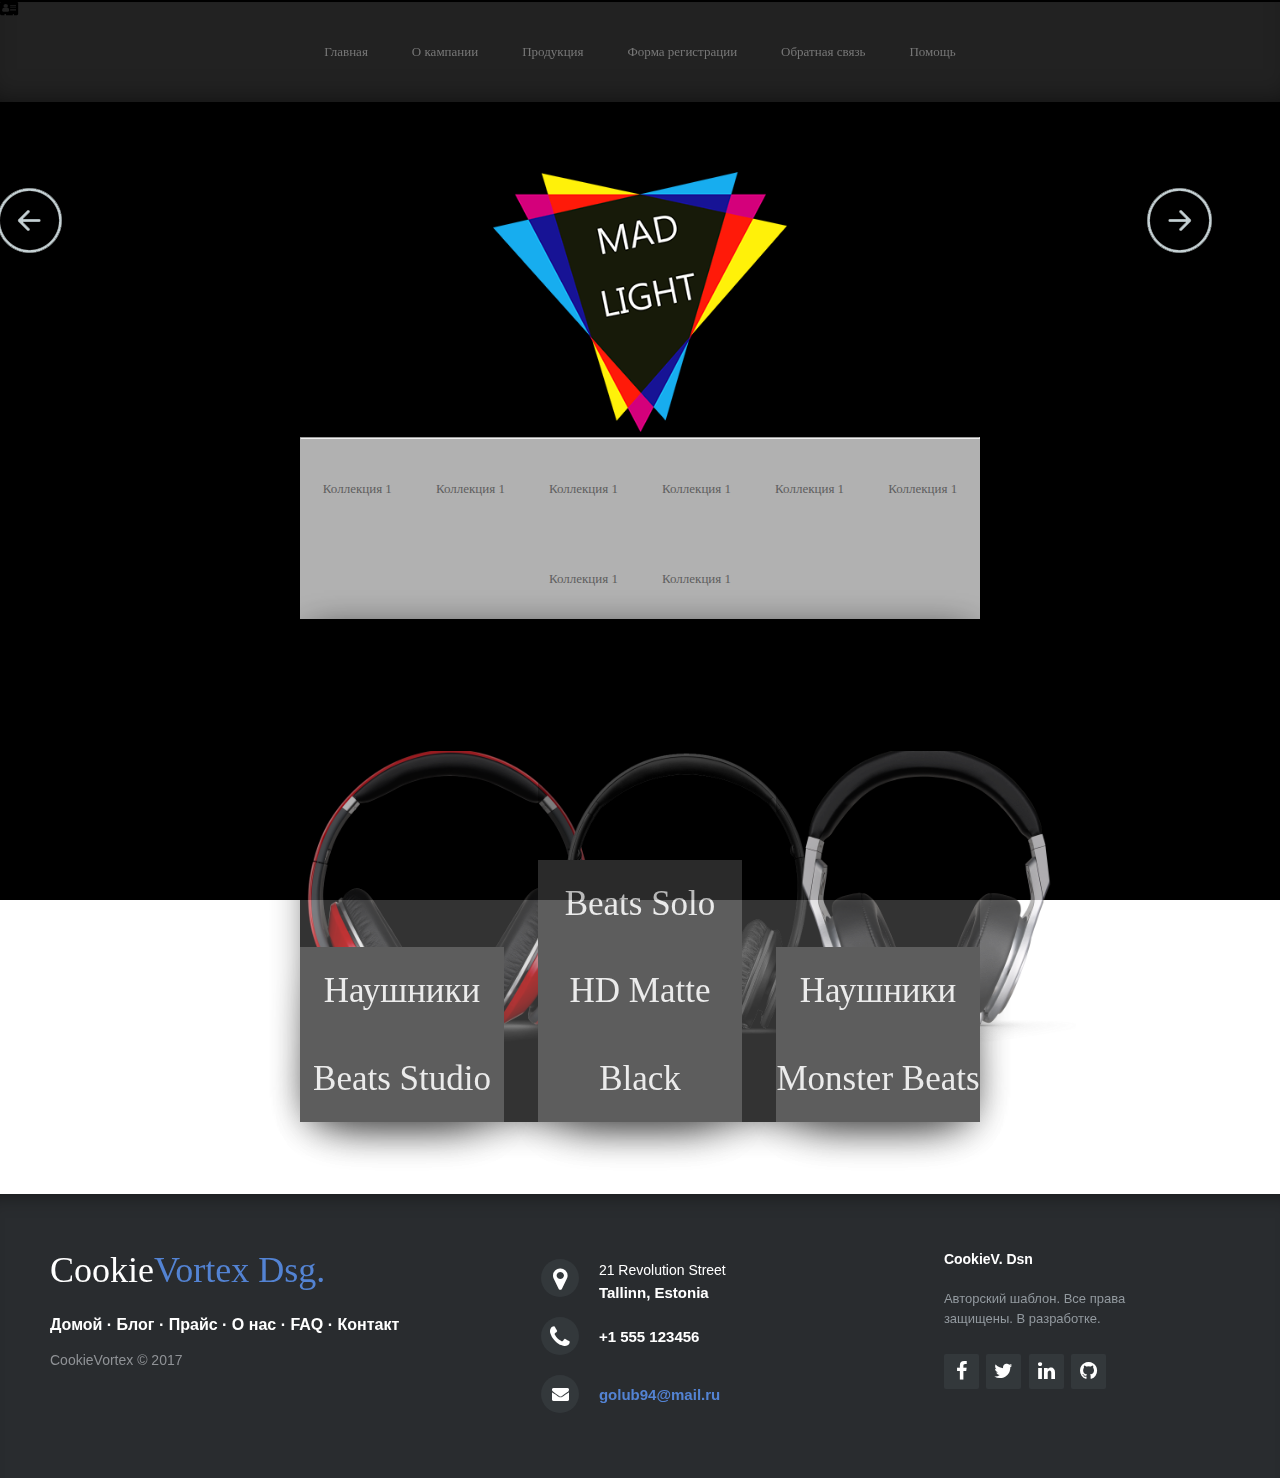
==== commit 388bca23: "Site" ====
--- a/index.html
+++ b/index.html
@@ -49,7 +49,7 @@
 				</li>
 				<li><a href="#">Обратная связь</a></li>
 				<li><a href="#">Помощь</a></li>
-
+</div>
 
 			</ul>
 
@@ -108,36 +108,22 @@
 
 
 	</div>
-	<div class="new">
-<br>
-<br>
-<br>
-<br>
-<br>
-<br>
-<br>
-<br>
-<br>
-<br>
-<br>
-<br>
-<br>
-<br>
+	<div class="new">	
 <hr>
 		<div class="midb">
+		<div class="midf">
             <div class="more">
 
-                <ul>
-                    <li><a href="index.html">Demo 1</a></li>
-                    <li class="selected"><a href="index2.html">Demo 2</a></li>
-                    <li><a href="index3.html">Demo 3</a></li>
-                    <li><a href="index4.html">Demo 4</a></li>
-                    <li><a href="index5.html">Demo 5</a></li>
-                    <li><a href="index6.html">Demo 6</a></li>
-                    <li><a href="index7.html">Demo 7</a></li>
-                    <li><a href="index8.html">Demo 8</a></li>
-                    <li><a href="index9.html">Demo 9</a></li>
-                    <li><a href="index10.html">Demo 10</a></li>
+                </div>
+                	<ul>
+                    <li><a href="index.html">Коллекция 1</a></li>
+                    <li class="selected"><a href="index2.html">Коллекция 1</a></li>
+                    <li><a href="index3.html">Коллекция 1</a></li>
+                    <li><a href="index4.html">Коллекция 1</a></li>
+                    <li><a href="index5.html">Коллекция 1</a></li>
+                    <li><a href="index6.html">Коллекция 1</a></li>
+                    <li><a href="index7.html">Коллекция 1</a></li>
+                    <li><a href="index8.html">Коллекция 1</a></li>
 
 
 
@@ -149,20 +135,20 @@
 	
 		<div class="bulletsBlock">
     	<div class="bullet-item">
-        <span class="iconBullet fa fa-cog"></span>
-        <p class="titleBullet">Пример1</p>
+    	<img src="beats.png" width="300" height="300"></img>
+        <p class="titleBullet">Наушники Beats Studio</p>
         <p class="hideText">Дополнительный<br>скрытый текст 1</p>
     	</div>
  
     <div class="bullet-item">
-        <span class="iconBullet fa fa-cog"></span>
-        <p class="titleBullet">Пример2</p>
+                <img class="iconBullet fa fa-cog" src="beats2.png" width="300" height="300"></img>
+        <p class="titleBullet">Beats Solo HD Matte Black</p>
         <p class="hideText">Дополнительный<br>скрытый текст 1</p>
     </div>
  
     <div class="bullet-item">
-        <span class="iconBullet fa fa-cog"></span>
-        <p class="titleBullet">Пример3</p>
+                <img class="iconBullet fa fa-cog" src="beats3.png" width="300" height="300"></img>
+        <p class="titleBullet">Наушники Monster Beats</p>
         <p class="hideText">Дополнительный<br>скрытый текст 1</p>
     </div>
 </div>
@@ -170,7 +156,8 @@
 </div>
 
 				</div>
-				<hr>
+
+
 
 </div>
 </div>
@@ -194,27 +181,29 @@
 var s = document.createElement('script'); s.type = 'text/javascript'; s.async = true; s.src = '//code.jivosite.com/script/widget/'+widget_id; var ss = document.getElementsByTagName('script')[0]; ss.parentNode.insertBefore(s, ss);}if(d.readyState=='complete'){l();}else{if(w.attachEvent){w.attachEvent('onload',l);}else{w.addEventListener('load',l,false);}}})();</script>
 <!-- {/literal} END JIVOSITE CODE -->
 </body>
-
+<div class="midlane">
+	
+</div>
 
 <!-- Your custom main content is here -->
 		<footer class="footer-distributed">
 
 			<div class="footer-left">
 
-				<h3>Company<span>logo</span></h3>
+				<h3>Cookie<span>Vortex Dsg.</span></h3>
 
 				<p class="footer-links">
-					<a href="#">Home</a>
-					·
-					<a href="#">Blog</a>
-					·
-					<a href="#">Pricing</a>
-					·
-					<a href="#">About</a>
-					·
-					<a href="#">Faq</a>
-					·
-					<a href="#">Contact</a>
+					<a href="#">Домой</a>
+					·
+					<a href="#">Блог</a>
+					·
+					<a href="#">Прайс</a>
+					·
+					<a href="#">О нас</a>
+					·
+					<a href="#">FAQ</a>
+					·
+					<a href="#">Контакт</a>
 				</p>
 
 				<p class="footer-company-name">CookieVortex &copy; 2017</p>
@@ -234,7 +223,7 @@
 
 				<div>
 					<i class="fa fa-envelope"></i>
-					<p><a href="mailto:support@company.com">support@company.com</a></p>
+					<p><a href="mailto:support@company.com">golub94@mail.ru</a></p>
 				</div>
 
 			</div>
@@ -242,8 +231,8 @@
 			<div class="footer-right">
 
 				<p class="footer-company-about">
-					<span>About the company</span>
-					Lorem ipsum dolor sit amet, consectateur adispicing elit. Fusce euismod convallis velit, eu auctor lacus vehicula sit amet.
+					<span>CookieV. Dsn</span>
+					Авторский шаблон. Все права защищены. В разработке.
 				</p>
 
 				<div class="footer-icons">
--- a/style.css
+++ b/style.css
@@ -282,8 +282,7 @@
 
 #slider { /*положение слайдера*/
     position: relative;
-	text-align: center;
-    top: -10px;
+	text-align: center;	
 
 }
 
@@ -307,11 +306,12 @@
 }
 
 article img{ /*размер изображений слайдера*/
-	width: 50%;
+	width: 30%;
 }
 
 #desktop:checked ~ #slider{ /*размер всего слайдера*/
 	max-width: 980px; /*максимальнная длинна*/
+	text-align: center;
 
 }
 
@@ -324,10 +324,10 @@
 #switch5:checked ~ #controls label:nth-child(4){
 	background: url('prev.png') no-repeat; /*заливка фона картинкой без повторений*/
 	float: left;
-	margin: 0 0 0 -84px; /*сдвиг влево*/
+	margin: 0 0 0 -154px; /*сдвиг влево*/
 	display: block;
-	height: 68px;
-	width: 68px;
+	height: 168px;
+	width: 168px;
 }
 
 /*настройка переключения и положения для правой стрелки*/
@@ -457,10 +457,6 @@
 
 /*---------- BODY --------------------------------*/
 
-body {
-	text-align: center;
-	padding-bottom: 200px;
-}
 
 a {
 	text-decoration: none;
@@ -473,8 +469,10 @@
 	height: 100px;
 	background: #222;
 	margin-bottom: 70px;
-	margin-top: -20px;
-}
+	margin-top: -15px;
+box-shadow: 0px -16px 36px -27px #000000 inset;
+}
+
 
 ul {
 	text-align: center;
@@ -587,6 +585,7 @@
 .new {
 	margin-left: 300px;
 	margin-right: 300px;
+	margin-top: 200px;
 }
 
 form{
@@ -594,7 +593,10 @@
         margin:0 auto;
 }
 
-
+.midlane {
+	margin-bottom: -100px;
+	margin-top: 200px;
+}
 
 
 .body_slides{
@@ -670,6 +672,7 @@
     content: "";
     display: table;
     clear: both;
+
 }
  
 .bulletsBlock > div {
@@ -679,7 +682,8 @@
     margin-left:5%;
     text-align: center;
     position: relative;
-    padding-bottom: 31.7%;
+    padding-bottom: 10%;
+    margin-top: -10%;
     cursor: pointer;
     -webkit-transition:all 0.35s linear;
     transition:all 0.35s linear;
@@ -727,6 +731,8 @@
     color: #fff;
     -webkit-transition:all 0.35s ease;
     transition:all 0.35s ease;
+    background-image: url(vector.png);
+    box-shadow: 0px 19px 51px -27px #000000;
 }
  
 .titleBullet {
@@ -760,12 +766,23 @@
 
 .modern {
 	background-color: black;
-	opacity: 0.7;
+	opacity: 0.9;
+	padding-top: 200px;
+	margin-bottom: -140px;
+	box-shadow: 0px 5px 37px -11px #000000;
 }
 
 .midb {
 	background-color: black;
-}
+	opacity: 0.8;
+	margin-bottom: -50px;
+
+}
+.midf {
+background-color: #dedede;
+
+}
+
 
 #signup {
     width: 550px;
@@ -983,6 +1000,7 @@
 	height: 100%;	
 	text-align: left;
 	font: bold 16px sans-serif;
+ box-shadow: 0px 19px 27px -27px #000000 inset;
 
 	padding: 55px 50px;
 	margin-top: 80px;
